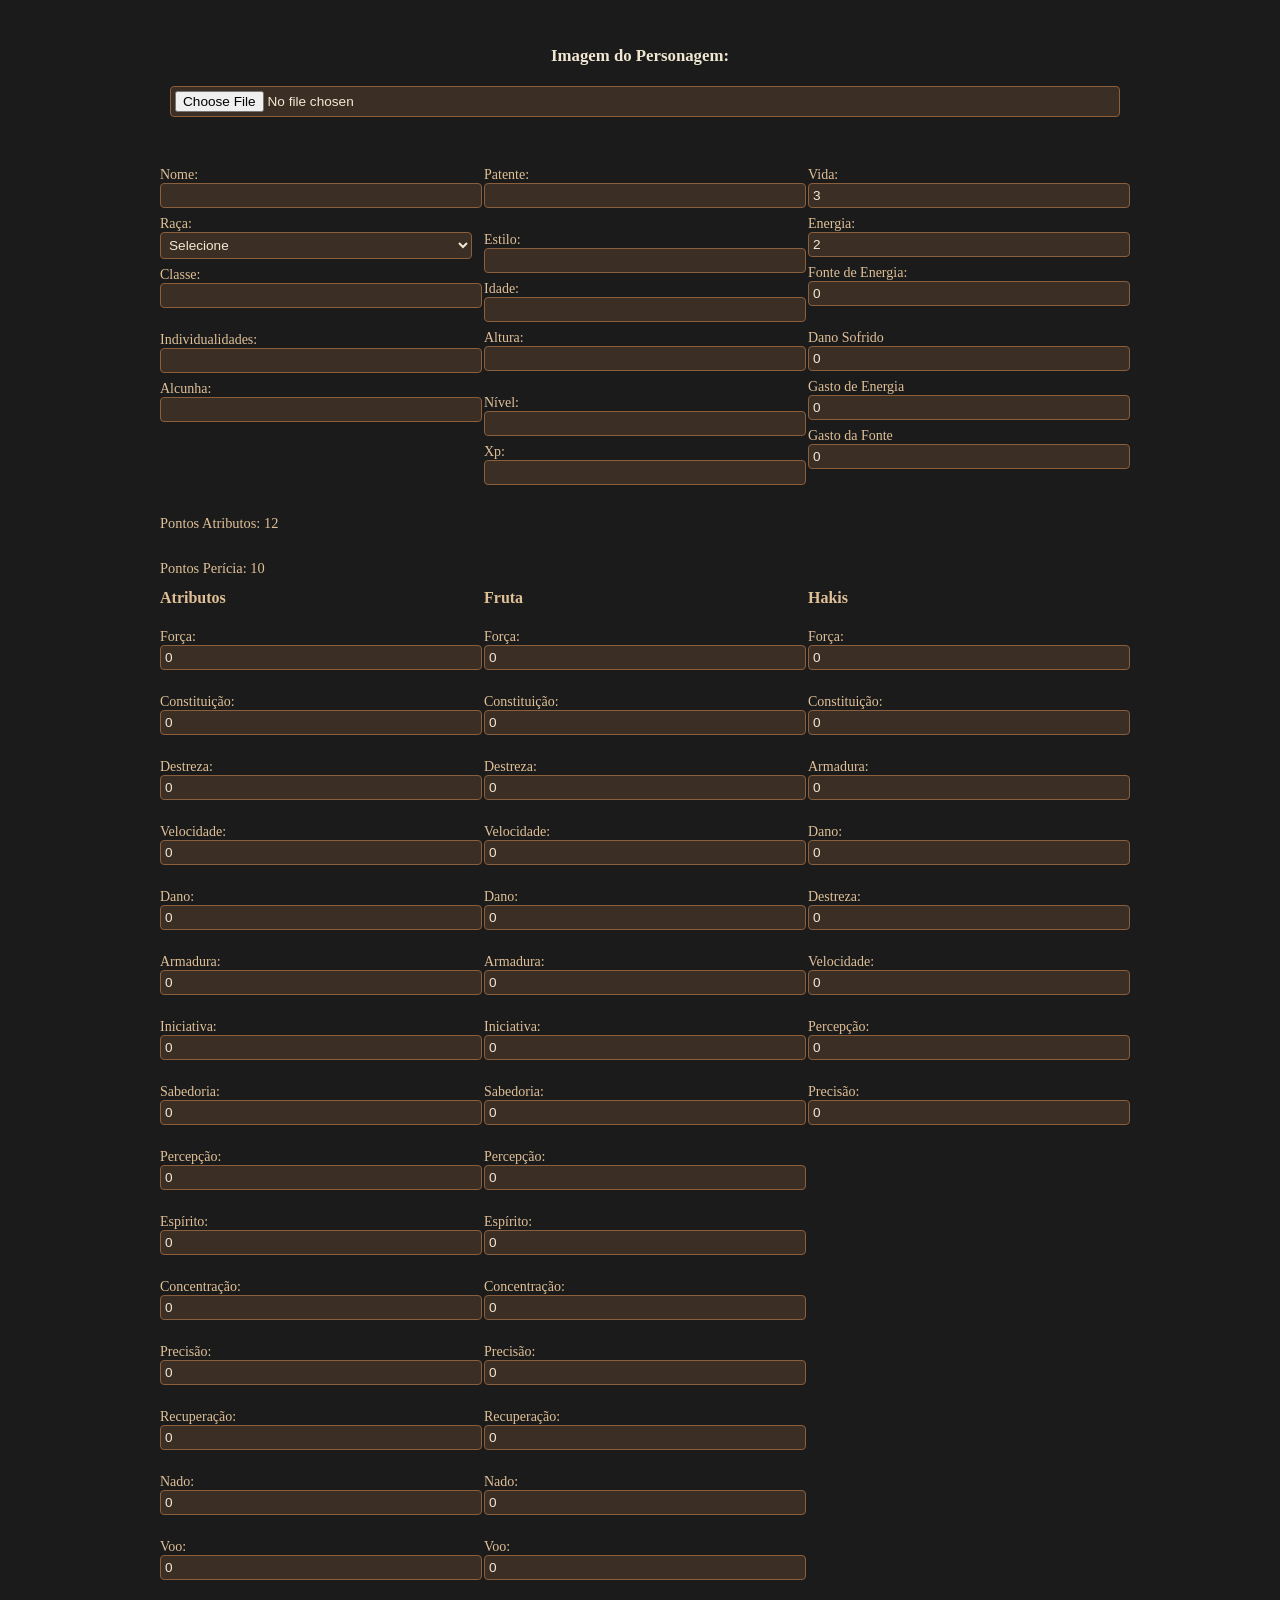
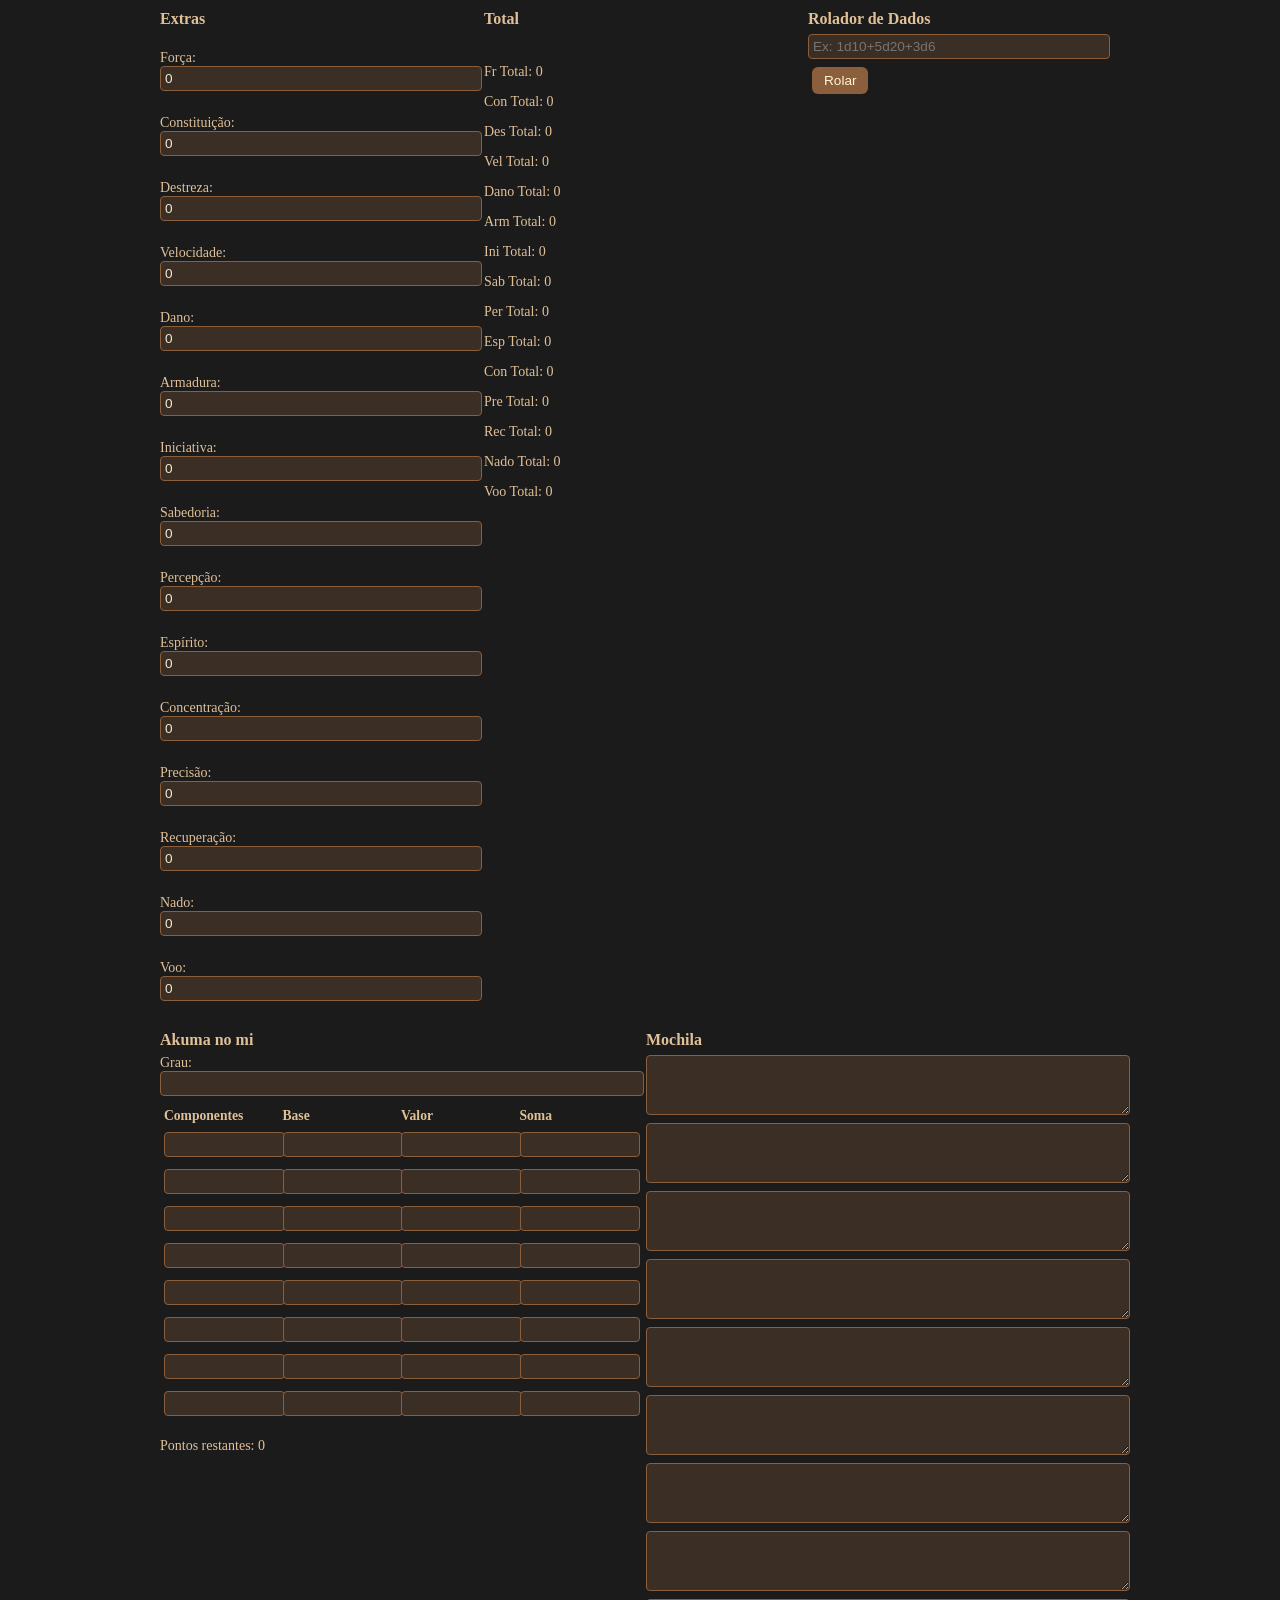
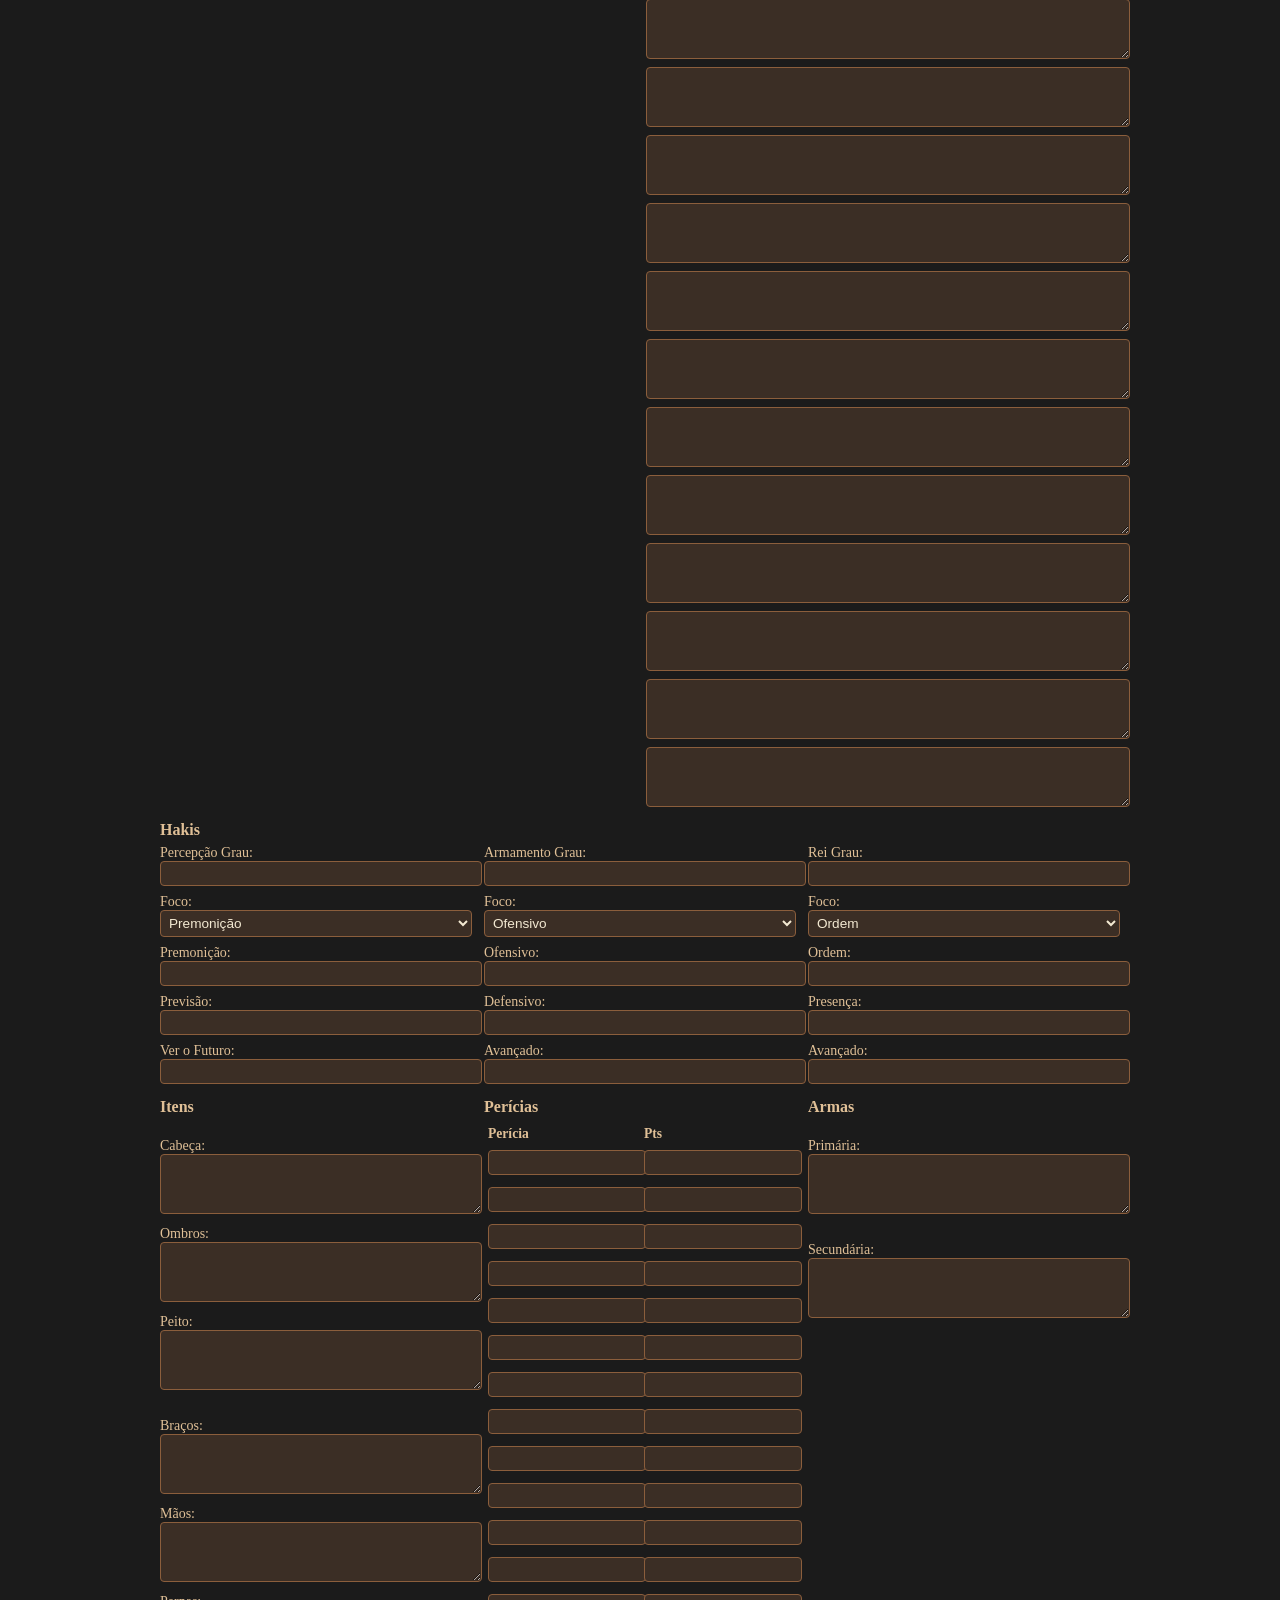
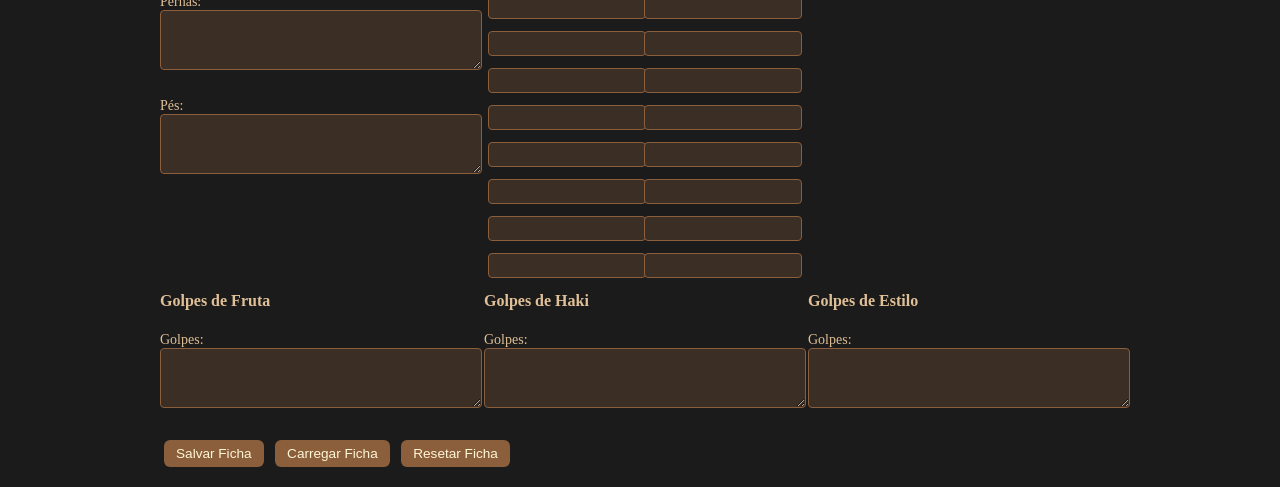
==== Ficha.html @ 26fb5de3 "Add files via upload" ====
<!DOCTYPE html>
<html lang="pt-BR">
<head>
    <meta charset="UTF-8">
    <meta name="viewport" content="width=device-width, initial-scale=1">
    <title>Ficha de Personagem</title>
</head>
<style>
    .imagem-personagem {
      text-align: center;
      margin: 20px auto;
      padding: 10px;
    }

    .label-imagem {
      font-size: 1.2em;
      font-weight: bold;
      color: #f0e6d2; /* tom envelhecido estilo pirata */
    }

    #preview-imagem {
      max-width: 300px;
      width: 100%;
      height: auto;
      border: 5px solid #8b5e3c; /* marrom madeira */
      border-radius: 15px;
      box-shadow: 0 0 15px rgba(0, 0, 0, 0.7);
      display: none;
      margin-top: 10px;
      background-color: #fdf5e6;
    }

    body {
      background-color: #1b1b1b;
      color: #e0c097;
      font-family: 'Georgia', serif;
      padding: 8px;
      font-size: 14px;
    }

    .container {
      max-width: 960px;
      margin: auto;
    }

    input, textarea, select {
      background-color: #3b2e25;
      color: #f3e9d2;
      border: 1px solid #8b5e3c;
      padding: 4px;
      border-radius: 4px;
      width: 100%;
      margin-bottom: 4px;
      font-size: 0.85rem;
      min-width: 80px; /* ⬅ Evita que fique estreito em telas pequenas */
    }

    textarea {
      resize: both;        /* ⬅ permite redimensionar livremente */
      min-height: 50px;
      min-width: 100px;
    }

    /* Garante que setas dos input[type=number] apareçam sempre */
    input[type=number]::-webkit-inner-spin-button,
    input[type=number]::-webkit-outer-spin-button {
      -webkit-appearance: auto;
      margin: 0;
    }

    button {
      background-color: #8b5e3c;
      color: #fff6d6;
      border: none;
      padding: 6px 12px;
      font-size: 0.85rem;
      margin: 4px;
      border-radius: 6px;
      cursor: pointer;
    }

    button:hover {
      background-color: #a86e44;
    }

    h3, h2 {
      margin: 6px 0;
      font-size: 1rem;
    }

    label {
      display: block;
      margin-bottom: 4px;
    }

    .flex-colunas {
      display: flex;
      flex-wrap: wrap;
      gap: 12px;
      justify-content: space-between;
    }

    .coluna {
      flex: 1 1 30%;
      box-sizing: border-box;
    }

    .pontos-distribuir {
      font-size: 0.9rem;
      margin: 6px 0;
    }

    table {
      width: 100%;
      border-collapse: collapse;
      font-size: 0.85rem;
    }

    table th, table td {
      padding: 4px;
      text-align: left;
    }

    .dice-roller input {
      width: calc(100% - 20px);
    }

    @media (max-width: 768px) {
      .coluna {
        flex: 1 1 100%;
      }

      body {
        font-size: 0.85rem;
      }
    }
</style>
<body>
    <div class="container">
        <div class="imagem-personagem">
          <label for="upload-imagem" class="label-imagem">Imagem do Personagem:</label><br>
          <input type="file" id="upload-imagem" accept="image/*"><br><br>
          <img id="preview-imagem" src="" alt="Prévia da imagem">
        </div>

        <div class="header flex-colunas">
            <div class="coluna">
                <label>Nome: <input type="text" id="nome"></label>
                <label>Raça:
                    <select id="raca" onchange="aplicarRaca()">
                        <option value="">Selecione</option>
                        <option value="Humano">Humano</option>
                        <option value="Kujas">Kujas</option>
                        <option value="Braços Longos">Braços Longos</option>
                        <option value="Pernas Longas">Pernas Longas</option>
                        <option value="Tritão Serra">Tritão Serra</option>
                        <option value="Tritão Polvo">Tritão Polvo</option>
                        <option value="Tritão Peixe-Espada">Tritão Peixe-Espada</option>
                        <option value="Tritão Peixe-Elétrico">Tritão Peixe-Elétrico</option>
                        <option value="Tritão Tubarão-Branco">Tritão Tubarão-Branco</option>
                        <option value="Tritão Tubarão-Baleia">Tritão Tubarão-Baleia</option>
                        <option value="Tritão Sereia">Tritão Sereia</option>
                        <option value="Sky">Sky</option>
                        <option value="Oni">Oni</option>
                        <option value="Tontattas">Tontattas</option>
                        <option value="Cyborg">Cyborg</option>
                        <option value="Meio Gigante">Meio Gigante</option>
                        <option value="Minks Ágies">Minks Ágies</option>
                        <option value="Minks Fortes">Minks Fortes</option>
                        <option value="Minks Balanceados">Minks Balanceados</option>
                        <option value="Três olhos">Três olhos</option>
                        <option value="Gigante">Gigante</option>
                        <option value="Lunariano">Lunariano</option>
                        <option value="Bucaneiros">Bucaneiros</option>
                        <option value="Oz">Oz</option>
                    </select>
                </label>
                <label>Classe: <input type="text" id="classe"></label><br>
                <label>Individualidades: <input type="text" id="individualidade"></label>
                <label>Alcunha: <input type="text" id="alcunha"></label>
            </div>
            <div class="coluna">
                <label>Patente: <input type="text" id="patente"></label><br>
                <label>Estilo: <input type="text" id="estilo"></label>
                <label>Idade: <input type="number" id="idade" min="0"></label>
                <label>Altura: <input type="number" id="altura" min="0"></label><br>
                <label>Nível: <input type="number" id="nivel" min="1" max="30" oninput="atualizarValores()"></label>
                <label>Xp: <input type="number" id="xp" min="0"></label><br>
            </div>
            <div class="coluna">
                <label>Vida: <input type="number" id="vida" readonly></label>
                <label>Energia: <input type="number" id="energia" readonly></label>
                <!--<label>2ª Barra: <input type="number" id="stamina" readonly></label><br>-->
                <label>Fonte de Energia: <input type="number" id="stamina2" readonly></label><br>
                <label>Dano Sofrido<input type="number" id="danoSofrido" min="0" value="0" oninput="atualizarVidaEnergia()"></label>
                <label>Gasto de Energia<input type="number" id="gasto1" value="0" oninput="modificarPontos(); atualizarVidaEnergia()"></label>
                <!--<label>Gasto da 2ª Barra<input type="number" id="gasto2" value="0" oninput="modificarPontos(); atualizarVidaEnergia()"></label>-->
                <label>Gasto da Fonte<input type="number" id="gasto3" value="0" oninput="modificarPontos(); atualizarVidaEnergia()"></label>
            </div>
        </div>

        <div class="pontos-distribuir" id="pontos">Pontos Atributos: 0</div><br>
        <div class="pontos-distribuir" id="pontos2">Pontos Perpicia: 0</div>

        <div class="stats flex-colunas">
            <div class="coluna">
                <div class="atributos">
                    <h3>Atributos</h3><br>
                    <label>Força: <input type="number" id="forca" min="0" value="0" data-base="0" oninput="registrarAlteracaoAtributo('forca'); atualizarTotais()"></label><br>
                    <label>Constituição: <input type="number" id="constituicao" min="0" value="0" data-base="0" oninput="registrarAlteracaoAtributo('constituicao'); atualizarTotais()"></label><br>
                    <label>Destreza: <input type="number" id="destreza" min="0" value="0" data-base="0" oninput="registrarAlteracaoAtributo('destreza'); atualizarTotais()"></label><br>
                    <label>Velocidade: <input type="number" id="velocidade" min="0" value="0" data-base="0" oninput="registrarAlteracaoAtributo('velocidade'); atualizarTotais()"></label><br>
                    <label>Dano: <input type="number" id="dano" min="0" value="0" data-base="0" oninput="registrarAlteracaoAtributo('dano'); atualizarTotais()"></label><br>
                    <label>Armadura: <input type="number" id="armadura" min="0" value="0" data-base="0" oninput="registrarAlteracaoAtributo('armadura'); atualizarTotais()"></label><br>
                    <label>Iniciativa: <input type="number" id="iniciativa" min="0" value="0" data-base="0" oninput="registrarAlteracaoAtributo('iniciativa'); atualizarTotais()"></label><br>
                    <label>Sabedoria: <input type="number" id="sabedoria" min="0" value="0" data-base="0" oninput="registrarAlteracaoAtributo('sabedoria'); atualizarTotais()"></label><br>
                    <label>Percepção: <input type="number" id="percepcao" min="0" value="0" data-base="0" oninput="registrarAlteracaoAtributo('percepcao'); atualizarTotais()"></label><br>
                    <label>Espírito: <input type="number" id="espirito" min="0" value="0" data-base="0" oninput="registrarAlteracaoAtributo('espirito'); atualizarTotais()"></label><br>
                    <label>Concentração: <input type="number" id="concentracao" min="0" value="0" data-base="0" oninput="registrarAlteracaoAtributo('concentracao'); atualizarTotais()"></label><br>
                    <label>Precisão: <input type="number" id="precisao" min="0" value="0" data-base="0" oninput="registrarAlteracaoAtributo('precisao'); atualizarTotais()"></label><br>
                    <label>Recuperação: <input type="number" id="recuperacao" min="0" value="0" data-base="0" oninput="registrarAlteracaoAtributo('recuperacao'); atualizarTotais()"></label><br>
                    <label>Nado: <input type="number" id="nado" min="0" value="0" data-base="0" oninput="registrarAlteracaoAtributo('nado'); atualizarTotais()"></label><br>
                    <label>Voo: <input type="number" id="voo" min="0" value="0" data-base="0" oninput="registrarAlteracaoAtributo('voo'); atualizarTotais()"></label><br>
                </div>
            </div>
            <div class="coluna">
                <div class="Fruta">
                    <h3>Fruta</h3><br>
                    <label>Força: <input type="number" id="poder1" value="0" oninput="modificarPontos(); atualizarTotais()"></label><br>
                    <label>Constituição: <input type="number" id="poder2" value="0" oninput="modificarPontos(); atualizarTotais()"></label><br>
                    <label>Destreza: <input type="number" id="poder3" value="0" oninput="modificarPontos(); atualizarTotais()"></label><br>
                    <label>Velocidade: <input type="number" id="poder4" value="0" oninput="modificarPontos(); atualizarTotais()"></label><br>
                    <label>Dano: <input type="number" id="poder5" value="0" oninput="modificarPontos(); atualizarTotais()"></label><br>
                    <label>Armadura: <input type="number" id="poder6" value="0" oninput="modificarPontos(); atualizarTotais()"></label><br>
                    <label>Iniciativa: <input type="number" id="poder7" value="0" oninput="modificarPontos(); atualizarTotais()"></label><br>
                    <label>Sabedoria: <input type="number" id="poder8" value="0" oninput="modificarPontos(); atualizarTotais()"></label><br>
                    <label>Percepção: <input type="number" id="poder9" value="0" oninput="modificarPontos(); atualizarTotais()"></label><br>
                    <label>Espírito: <input type="number" id="poder10" value="0" oninput="modificarPontos(); atualizarTotais()"></label><br>
                    <label>Concentração: <input type="number" id="poder11" value="0" oninput="modificarPontos(); atualizarTotais()"></label><br>
                    <label>Precisão: <input type="number" id="poder12" value="0" oninput="modificarPontos(); atualizarTotais()"></label><br>
                    <label>Recuperação: <input type="number" id="poder13" value="0" oninput="modificarPontos(); atualizarTotais()"></label><br>
                    <label>Nado: <input type="number" id="poder14" value="0" oninput="modificarPontos(); atualizarTotais()"></label><br>
                    <label>Voo: <input type="number" id="poder15" value="0" oninput="modificarPontos(); atualizarTotais()"></label><br>
                </div>
            </div>
            <div class="coluna">           
                <div class="Embutir">
                    <h3>Hakis</h3><br>
                    <label>Força: <input type="number" id="haki1" value="0" oninput="modificarPontos(); atualizarTotais()"></label><br>
                    <label>Constituição: <input type="number" id="haki2" value="0" oninput="modificarPontos(); atualizarTotais()"></label><br>
                    <label>Armadura: <input type="number" id="haki3" value="0" oninput="modificarPontos(); atualizarTotais()"></label><br>
                    <label>Dano: <input type="number" id="haki4" value="0" oninput="modificarPontos(); atualizarTotais()"></label><br>
                    <label>Destreza: <input type="number" id="haki5" value="0" oninput="modificarPontos(); atualizarTotais()"></label><br>
                    <label>Velocidade: <input type="number" id="haki6" value="0" oninput="modificarPontos(); atualizarTotais()"></label><br>
                    <label>Percepção: <input type="number" id="haki7" value="0" oninput="modificarPontos(); atualizarTotais()"></label><br>
                    <label>Precisão: <input type="number" id="haki8" value="0" oninput="modificarPontos(); atualizarTotais()"></label><br>
                </div>
            </div>
        </div>
        <div class="flex-colunas">
            <div class="coluna">
                <div class="Extra">
                    <h3>Extras</h3><br>
                    <label>Força: <input type="number" id="extr1" value="0" oninput="modificarPontos(); atualizarTotais()"></label><br>
                    <label>Constituição: <input type="number" id="extra2" value="0" oninput="modificarPontos(); atualizarTotais()"></label><br>
                    <label>Destreza: <input type="number" id="extra3" value="0" oninput="modificarPontos(); atualizarTotais()"></label><br>
                    <label>Velocidade: <input type="number" id="extra4" value="0" oninput="modificarPontos(); atualizarTotais()"></label><br>
                    <label>Dano: <input type="number" id="extra5" value="0" oninput="modificarPontos(); atualizarTotais()"></label><br>
                    <label>Armadura: <input type="number" id="extra6" value="0" oninput="modificarPontos(); atualizarTotais()"></label><br>
                    <label>Iniciativa: <input type="number" id="extra7" value="0" oninput="modificarPontos(); atualizarTotais()"></label><br>
                    <label>Sabedoria: <input type="number" id="extra8" value="0" oninput="modificarPontos(); atualizarTotais()"></label><br>
                    <label>Percepção: <input type="number" id="extra9" value="0" oninput="modificarPontos(); atualizarTotais()"></label><br>
                    <label>Espírito: <input type="number" id="extra10" value="0" oninput="modificarPontos(); atualizarTotais()"></label><br>
                    <label>Concentração: <input type="number" id="extra11" value="0" oninput="modificarPontos(); atualizarTotais()"></label><br>
                    <label>Precisão: <input type="number" id="extra12" value="0" oninput="modificarPontos(); atualizarTotais()"></label><br>
                    <label>Recuperação: <input type="number" id="extra13" value="0" oninput="modificarPontos(); atualizarTotais()"></label><br>
                    <label>Nado: <input type="number" id="extra14" value="0" oninput="modificarPontos(); atualizarTotais()"></label><br>
                    <label>Voo: <input type="number" id="extra15" value="0" oninput="modificarPontos(); atualizarTotais()"></label><br>
                </div>
            </div>
            <div class="coluna">
                <div class="totais">
                    <h3>Total</h3><br>
                    <p>Fr Total: <span id="soma1">0</span oninput="modificarPontos()"></p>
                    <p>Con Total: <span id="soma2">0</span oninput="modificarPontos()"></p>
                    <p>Des Total: <span id="soma3">0</span oninput="modificarPontos()"></p>
                    <p>Vel Total: <span id="soma4">0</span oninput="modificarPontos()"></p>
                    <p>Dano Total: <span id="soma5">0</span oninput="modificarPontos()"></p>
                    <p>Arm Total: <span id="soma6">0</span oninput="modificarPontos()"></p>
                    <p>Ini Total: <span id="soma7">0</span oninput="modificarPontos()"></p>
                    <p>Sab Total: <span id="soma8">0</span oninput="modificarPontos()"></p>
                    <p>Per Total: <span id="soma9">0</span oninput="modificarPontos()"></p>
                    <p>Esp Total: <span id="soma10">0</span oninput="modificarPontos()"></p>
                    <p>Con Total: <span id="soma11">0</span oninput="modificarPontos()"></p>
                    <p>Pre Total: <span id="soma12">0</span oninput="modificarPontos()"></p>
                    <p>Rec Total: <span id="soma13">0</span oninput="modificarPontos()"></p>
                    <p>Nado Total: <span id="soma14">0</span oninput="modificarPontos()"></p>
                    <p>Voo Total: <span id="soma15">0</span oninput="modificarPontos()"></p>
                </div>
            </div>
            <div class="coluna">
                <div class="dice-roller">
                    <h2>Rolador de Dados</h2>
                    <input type="text" id="diceInput" placeholder="Ex: 1d10+5d20+3d6">
                    <button type="button" onclick="rollDice()">Rolar</button>
                    <div id="result" class="result" style="display: block;"></div>
                </div>
            </div>
        </div>

        <div class="sobra flex-colunas">
            <div class="coluna">
              <div class="akuma-no-mi">
                  <h3>Akuma no mi</h3>
                  <label>Grau: <input type="number" id="grauAkuma" min="1" max="30" oninput="atualizarPontosAkuma()"></label>
                  <table id="tabelaAkuma">
                      <tr>
                          <th>Componentes</th>
                          <th>Base</th>
                          <th>Valor</th>
                          <th>Soma</th>
                      </tr>
                      <!-- Linhas geradas dinamicamente -->
                  </table>
                  <p id="pontosRestantesAkuma">Pontos restantes: 0</p>
              </div>
            </div>
            <div class="coluna">
                <div class="mochila-section">
                    <h3>Mochila</h3>
                    <table>
                        <script>
                            for (let i = 0; i < 20; i++) {
                                document.write(`
                                    <tr>
                                        <textarea oninput="autoResize(this)"></textarea>
                                    </tr>
                                `);
                            }
                        </script>
                    </table>
                </div> 
            </div> 
        </div>

        <div class="Haki">
          <h3>Hakis</h3>
          <div class="flex-colunas">
            <!-- PERCEPÇÃO -->
            <div class="coluna">
              <label>Percepção Grau: <input type="number" id="grauPercepcao" min="0" max="30" oninput="distribuirHaki()"></label>
              <label>Foco: 
                <select id="focoPercepcao" onchange="distribuirHaki()">
                  <option value="premonicao">Premonição</option>
                  <option value="previsao">Previsão</option>
                </select>
              </label>
              <label>Premonição: <input type="number" id="premonicao" readonly></label>
              <label>Previsão: <input type="number" id="previsao" readonly></label>
              <label>Ver o Futuro: <input type="number" id="verFuturo"></label>
            </div>
        
            <!-- ARMAMENTO -->
            <div class="coluna">
              <label>Armamento Grau: <input type="number" id="grauArmamento" min="0" max="30" oninput="distribuirHaki()"></label>
              <label>Foco: 
                <select id="focoArmamento" onchange="distribuirHaki()">
                  <option value="ofensivo">Ofensivo</option>
                  <option value="defensivo">Defensivo</option>
                </select>
              </label>
              <label>Ofensivo: <input type="number" id="ofensivo" readonly></label>
              <label>Defensivo: <input type="number" id="defensivo" readonly></label>
              <label>Avançado: <input type="number" id="avancadoArmamento"></label>
            </div>
        
            <!-- REI -->
            <div class="coluna">
              <label>Rei Grau: <input type="number" id="grauRei" min="0" max="30" oninput="distribuirHaki()"></label>
              <label>Foco: 
                <select id="focoRei" onchange="distribuirHaki()">
                  <option value="ordem">Ordem</option>
                  <option value="presenca">Presença</option>
                </select>
              </label>
              <label>Ordem: <input type="number" id="ordem" readonly></label>
              <label>Presença: <input type="number" id="presenca" readonly></label>
              <label>Avançado: <input type="number" id="avancadoRei"></label>
            </div>
          </div>
        </div>
        
        <div class="combate flex-colunas">
            <div class="coluna">
                <div class="Itens">
                    <h3>Itens</h3><br>
                    <label>Cabeça: <textarea id="item1"></textarea></label>
                    <label>Ombros: <textarea id="item2"></textarea></label>
                    <label>Peito: <textarea id="item3"></textarea></label><br>
                    <label>Braços: <textarea id="item4"></textarea></label>
                    <label>Mãos: <textarea id="item5"></textarea></label>
                    <label>Pernas: <textarea id="item6"></textarea></label><br>
                    <label>Pés: <textarea id="item7"></textarea></label>
                </div>
            </div>
            <div class="coluna">                
                <div class="pericia-section">
                    <h3>Perícias</h3>
                    <table>
                        <thead>
                            <tr>
                                <th>Perícia</th>
                                <th id="pts">Pts</th>
                            </tr>
                        </thead>
                        <tbody id="pericias-body"></tbody>
                    </table>
                </div> 
            </div>
            <div class="coluna">
                <div class="armas">
                    <h3>Armas</h3> <br>
                    <label>Primária: <textarea id="primaria"></textarea></label><br>
                    <label>Secundária: <textarea id="secundaria"></textarea></label>
                </div>
            </div>
        </div>        

        <div class="status flex-colunas">
            <div class="coluna">
                <div class="Golpes de Fruta">
                    <h3>Golpes de Fruta</h3><br>
                    <label>Golpes: <textarea id="golpes1"></textarea></label><br>
                </div>
            </div>
            <div class="coluna">
                <div class="Golpes de Haki">
                    <h3>Golpes de Haki</h3><br>
                    <label>Golpes: <textarea id="golpes2"></textarea></label><br>
                </div>
            </div>
            <div class="coluna">
                <div class="Golpes de Estilo">
                    <h3>Golpes de Estilo</h3><br>
                    <label>Golpes: <textarea id="golpes3"></textarea></label><br>
                </div>
            </div>
        </div>    

        <div class="botao-container">
          <button onclick="salvarFicha()">Salvar Ficha</button>
          <button onclick="carregarFicha()">Carregar Ficha</button>
          <button onclick="resetarFicha()">Resetar Ficha</button>
        </div>
    </div>

<script>
    document.getElementById('upload-imagem').addEventListener('change', function(event) {
      const file = event.target.files[0];
      if (!file) return;    
      const reader = new FileReader();
      reader.onload = function(e) {
        const preview = document.getElementById('preview-imagem');
        preview.src = e.target.result;
        preview.style.display = 'block';
      };
      reader.readAsDataURL(file);
    });

    let bonusRaca = {
        forca: 0,
        constituicao: 0,
        espirito: 0,
        sabedoria: 0,
        iniciativa: 0,
        armadura: 0,
        destreza: 0,
        velocidade: 0,
        dano: 0,
        percepcao: 0,
        concentracao: 0,
        precisao: 0,
        recuperacao: 0,
        nado: 0,
        voo: 0,
        vida: 0,
        energia: 0,
        stamina: 0
    };

    function aplicarRaca() {
        const raca = document.getElementById('raca').value;
        for (let key in bonusRaca) bonusRaca[key] = 0;

        if (raca === 'Humano') {
            bonusRaca.vida = 17; bonusRaca.energia = 12; bonusRaca.stamina = 12;
            bonusRaca.forca = 2; bonusRaca.constituicao = 2; bonusRaca.espirito = 2; bonusRaca.sabedoria = 2;
        }
        if (raca === 'Kujas') {
            bonusRaca.vida = 20; bonusRaca.energia = 15; bonusRaca.stamina = 15;
            bonusRaca.forca = 2; bonusRaca.constituicao = 2; bonusRaca.espirito = 3; bonusRaca.sabedoria = 1;
        }
        if (raca === 'Braços Longos') {
            bonusRaca.vida = 17; bonusRaca.energia = 15; bonusRaca.stamina = 15;
            bonusRaca.destreza = 5; bonusRaca.forca = 2; bonusRaca.iniciativa = 2;
        }
        if (raca === 'Pernas Longas') {
            bonusRaca.vida = 17; bonusRaca.energia = 15; bonusRaca.stamina = 15;
            bonusRaca.destreza = 2; bonusRaca.velocidade = 5; bonusRaca.iniciativa = 2;
        }
        if (raca === 'Tritão Serra') {
            bonusRaca.vida = 21; bonusRaca.energia = 18; bonusRaca.stamina = 18;
            bonusRaca.forca = 3; bonusRaca.constituicao = 3; bonusRaca.destreza = 2; bonusRaca.nado = 10; bonusRaca.dano = 10;
        }
        if (raca === 'Tritão Polvo') {
            bonusRaca.vida = 21; bonusRaca.energia = 18; bonusRaca.stamina = 18;
            bonusRaca.forca = 3; bonusRaca.constituicao = 2; bonusRaca.destreza = 3; bonusRaca.nado = 7;
        }
        if (raca === 'Tritão Peixe-Espada') {
            bonusRaca.vida = 21; bonusRaca.energia = 18; bonusRaca.stamina = 18;
            bonusRaca.forca = 4; bonusRaca.constituicao = 4; bonusRaca.destreza = 1; bonusRaca.nado = 10; bonusRaca.dano = 10;
        }
        if (raca === 'Tritão Peixe-Elétrico') {
            bonusRaca.vida = 21; bonusRaca.energia = 18; bonusRaca.stamina = 18;
            bonusRaca.forca = 3; bonusRaca.constituicao = 2; bonusRaca.destreza = 3; bonusRaca.nado = 7; bonusRaca.dano = 10;
        }
        if (raca === 'Tritão Tubarão-Branco') {
            bonusRaca.vida = 21; bonusRaca.energia = 18; bonusRaca.stamina = 18;
            bonusRaca.forca = 4; bonusRaca.constituicao = 4; bonusRaca.destreza = 2; bonusRaca.nado = 10; bonusRaca.dano = 12;
        }
        if (raca === 'Tritão Tubarão-Baleia') {
            bonusRaca.vida = 21; bonusRaca.energia = 18; bonusRaca.stamina = 18;
            bonusRaca.forca = 4; bonusRaca.constituicao = 4; bonusRaca.destreza = 1; bonusRaca.nado = 10; bonusRaca.dano = 9;
        }
        if (raca === 'Tritão Sereia') {
            bonusRaca.vida = 21; bonusRaca.energia = 18; bonusRaca.stamina = 18;
            bonusRaca.forca = 1; bonusRaca.constituicao = 1; bonusRaca.destreza = 3; bonusRaca.nado = 13;
        }
        if (raca === 'Sky') {
            bonusRaca.vida = 15; bonusRaca.energia = 17; bonusRaca.stamina = 17;
            bonusRaca.forca = 2; bonusRaca.constituicao = 2; bonusRaca.espirito = 3; bonusRaca.sabedoria = 1;
        }
        if (raca === 'Oni') {
            bonusRaca.vida = 21; bonusRaca.energia = 15; bonusRaca.stamina = 15;
            bonusRaca.forca = 4; bonusRaca.constituicao = 4; bonusRaca.armadura = 2; bonusRaca.iniciativa = 4;
        }
        if (raca === 'Tontattas') {
            bonusRaca.vida = 15; bonusRaca.energia = 16; bonusRaca.stamina = 16;
            bonusRaca.forca = 4; bonusRaca.constituicao = 1; bonusRaca.velocidade = 3; bonusRaca.iniciativa = 1;
        }
        if (raca === 'Cyborg') {
            bonusRaca.vida = 14; bonusRaca.energia = 20; bonusRaca.stamina = 20;
            bonusRaca.forca = 3; bonusRaca.constituicao = 3; bonusRaca.armadura = 4;
            // Define a Fonte de Energia como metade da Energia
            document.getElementById('stamina2').value = bonusRaca.energia / 2;
        }
        if (raca === 'Meio Gigante') {
            bonusRaca.vida = 20; bonusRaca.energia = 19; bonusRaca.stamina = 19;
            bonusRaca.forca = 5; bonusRaca.constituicao = 5; bonusRaca.armadura = 5;
        }
        if (raca === 'Minks Ágies') {
            bonusRaca.vida = 19; bonusRaca.energia = 16; bonusRaca.stamina = 16;
            bonusRaca.forca = 2; bonusRaca.constituicao = 1; bonusRaca.destreza = 4; bonusRaca.iniciativa = 2;
        }
        if (raca === 'Minks Fortes') {
            bonusRaca.vida = 19; bonusRaca.energia = 16; bonusRaca.stamina = 16;
            bonusRaca.forca = 5; bonusRaca.constituicao = 5; bonusRaca.iniciativa = 3;
        }
        if (raca === 'Minks Balanceados') {
            bonusRaca.vida = 19; bonusRaca.energia = 16; bonusRaca.stamina = 16;
            bonusRaca.forca = 3; bonusRaca.constituicao = 3; bonusRaca.velocidade = 3; bonusRaca.iniciativa = 2;
        }
        if (raca === 'Três olhos') {
            bonusRaca.vida = 20; bonusRaca.energia = 19; bonusRaca.stamina = 19;
            bonusRaca.forca = 15;
        }
        if (raca === 'Gigante') {
            bonusRaca.vida = 25; bonusRaca.energia = 30; bonusRaca.stamina = 30;
            bonusRaca.forca = 15; bonusRaca.constituicao = 13; bonusRaca.iniciativa = 8;
        }
        if (raca === 'Lunariano') {
            bonusRaca.vida = 20; bonusRaca.energia = 20; bonusRaca.stamina = 20;
            bonusRaca.forca = 8; bonusRaca.constituicao = 8; bonusRaca.voo = 10; bonusRaca.armadura = 10; bonusRaca.dano = 10;
        }
        if (raca === 'Bucaneiros') {
            bonusRaca.vida = 18; bonusRaca.energia = 17; bonusRaca.stamina = 17;
            bonusRaca.forca = 8; bonusRaca.constituicao = 11; bonusRaca.iniciativa = 9; bonusRaca.espirito = 10;
        }
        if (raca === 'Oz') {
            bonusRaca.vida = 70; bonusRaca.energia = 50; bonusRaca.stamina = 50;
            bonusRaca.forca =25; bonusRaca.constituicao = 25; bonusRaca.iniciativa = 25; bonusRaca.armadura = 25;
        }

        atualizarAtributosVisuais();
        atualizarValores();
        modificarPontos();
    }

    function atualizarAtributosVisuais() {
        const campos = [
            "forca", "constituicao", "espirito", "sabedoria", "iniciativa", "armadura",
            "destreza", "velocidade", "dano", "percepcao", "concentracao", "precisao", "recuperacao", "nado", "voo"
        ];
        campos.forEach(campo => {
            const input = document.getElementById(campo);
            const base = parseInt(input.getAttribute("data-base")) || 0;
            const bonus = bonusRaca[campo] || 0;
            input.value = base + bonus;
        });
    }

    function atualizarValores() {
        const nivel = parseInt(document.getElementById("nivel").value) || 1;
        let totalAtributos = 0, vida = 0, energia = 0, pontosPericia = 0;

        for (let i = 1; i <= nivel; i++) {
            if (i <= 5) { totalAtributos += 2; vida += 3; energia += 2; }
            else if (i <= 10) { totalAtributos += 3; vida += 7; energia += 3; }
            else if (i <= 15) { totalAtributos += 4; vida += 10; energia += 5; }
            else if (i <= 20) { totalAtributos += 5; vida += 16; energia += 8; }
            else if (i <= 25) { totalAtributos += 6; vida += 20; energia += 12; }
            else if (i <= 30) { totalAtributos += 10; vida += 24; energia += 20; }

            if ([2,3,6,7].includes(i)) pontosPericia += 1;
            if ([11,12,13].includes(i)) pontosPericia += 2;
            if ([16,17,20].includes(i)) pontosPericia += 3;
            if (i === 21) pontosPericia += 5;
            if (i === 23) pontosPericia += 6;
            if (i === 26) pontosPericia += 10;
            if (i === 28) pontosPericia += 15;
        }

        vida += bonusRaca.vida;
        energia += bonusRaca.energia;

        const dano = parseInt(document.getElementById("danoSofrido").value) || 0;
        const gasto1 = parseInt(document.getElementById("gasto1").value) || 0;
        //const gasto2 = parseInt(document.getElementById("gasto2").value) || 0;

        document.getElementById("vida").value = vida - dano;
        document.getElementById("energia").value = energia - gasto1;
        //document.getElementById("stamina").value = energia * 3 - gasto2;

        const totalAtributosFinais = 10 + totalAtributos;
        const totalPericiaFinais = 10 + pontosPericia;

        document.getElementById("pontos").setAttribute("data-total", totalAtributosFinais);
        document.getElementById("pontos2").setAttribute("data-total", totalPericiaFinais);

        atualizarVidaEnergia();
        modificarPontos();
    }

    function modificarPontos() {
        let pontosAtributosGastos = 0;
        let pontosPericiaGastos = 0;

        const atributos = document.querySelectorAll('.atributos input[type="number"]');
        atributos.forEach(input => {
            const base = parseInt(input.getAttribute("data-base")) || 0;
            pontosAtributosGastos += base;
        });

        const pericias = document.querySelectorAll('.pericia-section table input[type="number"]');
        pericias.forEach(input => {
            const atual = parseInt(input.value) || 0;
            pontosPericiaGastos += atual;
        });

        const totalAttr = parseInt(document.getElementById("pontos").getAttribute("data-total")) || 10;
        const totalPericia = parseInt(document.getElementById("pontos2").getAttribute("data-total")) || 10;

        document.getElementById("pontos").textContent = "Pontos Atributos: " + (totalAttr - pontosAtributosGastos);
        document.getElementById("pontos2").textContent = "Pontos Perícia: " + (totalPericia - pontosPericiaGastos);
    }

    function registrarAlteracaoAtributo(campoId) {
        const input = document.getElementById(campoId);
        const novoBase = parseInt(input.value) - (bonusRaca[campoId] || 0);
        input.setAttribute("data-base", novoBase >= 0 ? novoBase : 0);
        atualizarAtributosVisuais();
        modificarPontos();
    }

    window.onload = () => {
        const atributos = document.querySelectorAll('.atributos input[type="number"]');
        atributos.forEach(input => {
            if (!input.hasAttribute('data-base')) {
                input.setAttribute('data-base', input.value || "0");
            }
        });
        atualizarAtributosVisuais();
        atualizarValores();
        modificarPontos();
    };

    function atualizarVidaEnergia() {
        const nivel = parseInt(document.getElementById("nivel").value) || 1;

        // Recalcular vida/energia totais com base no nível
        let vida = 0, energia = 0;
        for (let i = 1; i <= nivel; i++) {
            if (i <= 5) { vida += 3; energia += 2; }
            else if (i <= 10) { vida += 7; energia += 3; }
            else if (i <= 15) { vida += 10; energia += 5; }
            else if (i <= 20) { vida += 16; energia += 8; }
            else if (i <= 25) { vida += 20; energia += 12; }
            else if (i <= 30) { vida += 24; energia += 20; }
        }

        // Somar bônus de raça
        vida += bonusRaca.vida || 0;
        energia += bonusRaca.energia || 0;

        // Obter os gastos
        const dano = parseInt(document.getElementById("danoSofrido").value) || 0;
        const gasto1 = parseInt(document.getElementById("gasto1").value) || 0;
        //const gasto2 = parseInt(document.getElementById("gasto2").value) || 0;
        const gasto3 = parseInt(document.getElementById("gasto3").value) || 0;

        // Atualizar os valores finais
        document.getElementById("vida").value = Math.max(0, vida - dano);
        document.getElementById("energia").value = Math.max(0, energia - gasto1);
        //document.getElementById("stamina").value = Math.max(0, (energia * 3) - gasto2);

        // Fonte de energia: metade da energia restante após o gasto (apenas para Cyborg)
        const raca = document.getElementById("raca").value;
        let fonteEnergia = 0;

        if (raca === 'Cyborg') {
            const energiaAtual = Math.max(0, energia - gasto1);
            fonteEnergia = Math.floor(energiaAtual / 2);
        }

        document.getElementById("stamina2").value = Math.max(0, fonteEnergia - gasto3);
    }

    function atualizarTotais() {
        const mapa = [
            { nome: 'Força', base: 'forca', haki: 'haki1', fruta: 'poder1', extra: 'extr1', total: 'soma1' },
            { nome: 'Constituição', base: 'constituicao', haki: 'haki2', fruta: 'poder2', extra: 'extra2', total: 'soma2' },
            { nome: 'Destreza', base: 'destreza', haki: 'haki5', fruta: 'poder3', extra: 'extra3', total: 'soma3' },
            { nome: 'Velocidade', base: 'velocidade', haki: 'haki6', fruta: 'poder4', extra: 'extra4', total: 'soma4' },
            { nome: 'Dano', base: 'dano', haki: 'ehaki4', fruta: 'poder5', extra: 'extra5', total: 'soma5' },
            { nome: 'Armadura', base: 'armadura', haki: 'haki3', fruta: 'poder6', extra: 'extra6', total: 'soma6' },
            { nome: 'Iniciativa', base: 'iniciativa', haki: null, fruta: 'poder7', extra: 'extra7', total: 'soma7' },
            { nome: 'Sabedoria', base: 'sabedoria', haki: null, fruta: 'poder8', extra: 'extra8', total: 'soma8' },
            { nome: 'Percepção', base: 'percepcao', haki: 'haki7', fruta: 'poder9', extra: 'extra9', total: 'soma9' },
            { nome: 'Espírito', base: 'espirito', haki: null, fruta: 'poder10', extra: 'extra10', total: 'soma10' },
            { nome: 'Concentração', base: 'concentracao', haki: null, fruta: 'poder11', extra: 'extra11', total: 'soma11' },
            { nome: 'Precisão', base: 'precisao', haki: 'haki8', fruta: 'poder12', extra: 'extra12', total: 'soma12' },
            { nome: 'Recuperação', base: 'recuperacao', haki: null, fruta: 'poder13', extra: 'extra13', total: 'soma13' },
            { nome: 'Nado', base: 'nado', haki: null, fruta: 'poder14', extra: 'extra14', total: 'soma14' },
            { nome: 'Voo', base: 'voo', haki: null, fruta: 'poder15', extra: 'extra15', total: 'soma15' },
        ];

        mapa.forEach(campo => {
            const base = parseInt(document.getElementById(campo.base)?.value) || 0;
            const haki = campo.haki ? parseInt(document.getElementById(campo.haki)?.value) || 0 : 0;
            const fruta = parseInt(document.getElementById(campo.fruta)?.value) || 0;
            const extra = parseInt(document.getElementById(campo.extra)?.value) || 0;

            const total = base + haki + fruta + extra;

            const span = document.getElementById(campo.total);
            if (span) span.textContent = total;
        });
    }

    function distribuirHaki() {
      const distribuir = (grau, foco, id1, id2) => {
        grau = Math.min(parseInt(grau) || 0, 30);
        let pontosFoco = 0;
        let pontosOutro = 0;
    
        for (let i = 1; i <= grau; i++) {
          if (i <= 5) {
            pontosFoco += 3;
            pontosOutro += 1;
          } else if (i <= 10) {
            pontosFoco += 4;
            pontosOutro += 2;
          } else if (i <= 15) {
            pontosFoco += 5;
            pontosOutro += 3;
          } else if (i <= 20) {
            pontosFoco += 7;
            pontosOutro += 4;
          } else if (i <= 25) {
            pontosFoco += 9;
            pontosOutro += 4;
          } else if (i <= 30) {
            pontosFoco += 12;
            pontosOutro += 6;
          }
        }
    
        document.getElementById(foco).value = pontosFoco;
        const outro = foco === id1 ? id2 : id1;
        document.getElementById(outro).value = pontosOutro;
      };
  
      // PERCEPÇÃO
      distribuir(
        document.getElementById("grauPercepcao").value,
        document.getElementById("focoPercepcao").value,
        "premonicao",
        "previsao"
      );
  
      // ARMAMENTO
      distribuir(
        document.getElementById("grauArmamento").value,
        document.getElementById("focoArmamento").value,
        "ofensivo",
        "defensivo"
      );
  
      // REI
      distribuir(
        document.getElementById("grauRei").value,
        document.getElementById("focoRei").value,
        "ordem",
        "presenca"
      );
  
      // VER O FUTURO (Percepção)
      const grauPercepcao = parseInt(document.getElementById("grauPercepcao").value) || 0;
      if (grauPercepcao >= 26) {
        const premonicao = parseInt(document.getElementById("premonicao").value) || 0;
        const previsao = parseInt(document.getElementById("previsao").value) || 0;
        document.getElementById("verFuturo").value = premonicao + previsao;
        document.getElementById("verFuturo").readOnly = true;
      } else {
        document.getElementById("verFuturo").value = "";
        document.getElementById("verFuturo").readOnly = false;
      }
  
      // AVANÇADO ARMAMENTO
      const grauArmamento = parseInt(document.getElementById("grauArmamento").value) || 0;
      if (grauArmamento >= 26) {
        const ofensivo = parseInt(document.getElementById("ofensivo").value) || 0;
        const defensivo = parseInt(document.getElementById("defensivo").value) || 0;
        document.getElementById("avancadoArmamento").value = ofensivo + defensivo;
        document.getElementById("avancadoArmamento").readOnly = true;
      } else {
        document.getElementById("avancadoArmamento").value = "";
        document.getElementById("avancadoArmamento").readOnly = false;
      }
  
      // AVANÇADO REI
      const grauRei = parseInt(document.getElementById("grauRei").value) || 0;
      if (grauRei >= 26) {
        const ordem = parseInt(document.getElementById("ordem").value) || 0;
        const presenca = parseInt(document.getElementById("presenca").value) || 0;
        document.getElementById("avancadoRei").value = ordem + presenca;
        document.getElementById("avancadoRei").readOnly = true;
      } else {
        document.getElementById("avancadoRei").value = "";
        document.getElementById("avancadoRei").readOnly = false;
      }
    }

    function rollDice() {
        const input = document.getElementById('diceInput').value.replace(/\s+/g, '');
        const resultDiv = document.getElementById('result');
        resultDiv.innerHTML = '';

        const parts = input.split(/(?=[+-])/); // separa por + ou - mantendo os sinais
        let total = 0;
        let log = [];

        parts.forEach(part => {
            const match = part.match(/^([+-]?)(\d*)d(\d+)$/i); // Ex: +2d6
            if (match) {
                const sign = match[1] === '-' ? -1 : 1;
                const count = parseInt(match[2]) || 1;
                const sides = parseInt(match[3]);

                for (let i = 0; i < count; i++) {
                    const roll = Math.floor(Math.random() * sides) + 1;
                    total += roll * sign;
                    log.push(`${sign < 0 ? '-' : ''}d${sides}: ${roll}`);
                }
            } else {
                // É apenas um número (ex: +3 ou -5)
                const value = parseInt(part);
                if (!isNaN(value)) {
                    total += value;
                    log.push(`Mod: ${value}`);
                } else {
                    log.push(`⚠️ Entrada inválida: ${part}`);
                }
            }
        });

        resultDiv.innerHTML = `
            <strong>Rolagens:</strong><br>${log.join('<br>')}<br><br>
            <strong>Total:</strong> ${total}
        `;
    }
    document.addEventListener("DOMContentLoaded", function () {
        const input = document.getElementById("diceInput");
        input.addEventListener("keydown", function (event) {
            if (event.key === "Enter") {
                event.preventDefault(); // evita o envio de formulário, se houver
                rollDice();
            }
        });
    });

    window.onload = () => {
        const atributos = document.querySelectorAll('.atributos input[type="number"]');
        atributos.forEach(input => {
            if (!input.hasAttribute('data-base')) {
                input.setAttribute('data-base', input.value || "0");
            }
        });

        atualizarAtributosVisuais();
        atualizarValores();
        modificarPontos();
    };
</script>

<script>
    const tabela = document.getElementById("tabelaAkuma");

    for (let i = 0; i < 8; i++) {
        const row = document.createElement("tr");

        // Coluna 1: Componente (texto)
        const td1 = document.createElement("td");
        const inputTexto = document.createElement("input");
        inputTexto.type = "text";
        td1.appendChild(inputTexto);

        // Coluna 2: Base (número)
        const td2 = document.createElement("td");
        const inputBase = document.createElement("input");
        inputBase.type = "number";
        inputBase.min = "0";
        inputBase.classList.add("baseAkuma");
        inputBase.oninput = atualizarPontosAkuma;
        td2.appendChild(inputBase);

        // Coluna 3: Valor (número)
        const td3 = document.createElement("td");
        const inputValor = document.createElement("input");
        inputValor.type = "number";
        inputValor.min = "0";
        inputValor.classList.add("valorAkuma");
        inputValor.oninput = atualizarPontosAkuma;
        td3.appendChild(inputValor);

        // Coluna 4: Soma (readonly)
        const td4 = document.createElement("td");
        const inputSoma = document.createElement("input");
        inputSoma.type = "number";
        inputSoma.readOnly = true;
        inputSoma.classList.add("somaAkuma");
        td4.appendChild(inputSoma);

        row.appendChild(td1);
        row.appendChild(td2);
        row.appendChild(td3);
        row.appendChild(td4);
        tabela.appendChild(row);
    }

    function calcularPontosPorNivel(nivel) {
        let pontos = 0;
        for (let i = 2; i <= nivel; i++) {
            if (i >= 2 && i <= 5) pontos += 1;
            else if (i >= 6 && i <= 10) pontos += 2;
            else if (i >= 11 && i <= 15) pontos += 3;
            else if (i >= 16 && i <= 20) pontos += 4;
            else if (i >= 21 && i <= 25) pontos += 5;
            else if (i >= 26 && i <= 30) pontos += 10;
        }
        return pontos;
    }

    function atualizarPontosAkuma() {
        const grau = parseInt(document.getElementById("grauAkuma").value) || 0;
        const totalPontos = calcularPontosPorNivel(grau);

        const camposBase = document.querySelectorAll(".baseAkuma");
        const camposValor = document.querySelectorAll(".valorAkuma");
        const camposSoma = document.querySelectorAll(".somaAkuma");

        let usados = 0;

        camposValor.forEach((inputValor, index) => {
            const base = parseInt(camposBase[index].value) || 0;
            const valor = parseInt(inputValor.value) || 0;
            usados += valor;

            const soma = base + valor;
            camposSoma[index].value = soma;
        });

        const restantes = totalPontos - usados;
        const display = document.getElementById("pontosRestantesAkuma");
        display.textContent = `Pontos restantes: ${restantes}`;

        display.style.color = restantes < 0 ? "red" : "green";
    }
</script>

<script>
  // Carregar imagem salva ao abrir a ficha
  window.addEventListener('load', function () {
    const imagemSalva = localStorage.getItem('imagemPersonagem');
    if (imagemSalva) {
      const preview = document.getElementById('preview-imagem');
      preview.src = imagemSalva;
      preview.style.display = 'block';
    }
  });

  // Salvar imagem no localStorage ao selecionar
  document.getElementById('upload-imagem').addEventListener('change', function (event) {
    const file = event.target.files[0];
    if (!file) return;

    const reader = new FileReader();
    reader.onload = function (e) {
      const preview = document.getElementById('preview-imagem');
      preview.src = e.target.result;
      preview.style.display = 'block';

      localStorage.setItem('imagemPersonagem', e.target.result);
    };
    reader.readAsDataURL(file);
  });
</script>

<script>
    function salvarFicha() {
      const ficha = {
        // Dados principais
        nome: document.getElementById('nome').value,
        raca: document.getElementById('raca').value,
        classe: document.getElementById('classe').value,
        individualidade: document.getElementById('individualidade').value,
        alcunha: document.getElementById('alcunha').value,
        patente: document.getElementById('patente').value,
        estilo: document.getElementById('estilo').value,
        idade: document.getElementById('idade').value,
        altura: document.getElementById('altura').value,
        nivel: document.getElementById('nivel').value,
        xp: document.getElementById('xp').value,
        vida: document.getElementById('vida').value,
        energia: document.getElementById('energia').value,
        //stamina: document.getElementById('stamina').value,
        danoSofrido: document.getElementById('danoSofrido').value,
        gasto1: document.getElementById('gasto1').value,
        //gasto2: document.getElementById('gasto2').value,
        pontos: document.getElementById('pontos').textContent,
        pontos2: document.getElementById('pontos2').textContent,
        stamina2: document.getElementById('stamina2').value,
        gasto3: document.getElementById('gasto3').value,

        // Atributos
        forca: document.getElementById('forca').value,
        constituicao: document.getElementById('constituicao').value,
        destreza: document.getElementById('destreza').value,
        velocidade: document.getElementById('velocidade').value,
        dano: document.getElementById('dano').value,
        armadura: document.getElementById('armadura').value,
        iniciativa: document.getElementById('iniciativa').value,
        sabedoria: document.getElementById('sabedoria').value,
        percepcao: document.getElementById('percepcao').value,
        espirito: document.getElementById('espirito').value,
        concentracao: document.getElementById('concentracao').value,
        precisao: document.getElementById('precisao').value,
        recuperacao: document.getElementById('recuperacao').value,
        nado: document.getElementById('nado').value,
        voo: document.getElementById('voo').value,

        // Haki
        haki1: document.getElementById('haki1').value,
        haki2: document.getElementById('haki2').value,
        haki3: document.getElementById('haki3').value,
        haki4: document.getElementById('haki4').value,
        haki5: document.getElementById('haki5').value,
        haki6: document.getElementById('haki6').value,
        haki7: document.getElementById('haki7').value,
        haki8: document.getElementById('haki8').value,

        // Fruta
        poder1: document.getElementById('poder1').value,
        poder2: document.getElementById('poder2').value,
        poder3: document.getElementById('poder3').value,
        poder4: document.getElementById('poder4').value,
        poder5: document.getElementById('poder5').value,
        poder6: document.getElementById('poder6').value,
        poder7: document.getElementById('poder7').value,
        poder8: document.getElementById('poder8').value,
        poder9: document.getElementById('poder9').value,
        poder10: document.getElementById('poder10').value,
        poder11: document.getElementById('poder11').value,
        poder12: document.getElementById('poder12').value,
        poder13: document.getElementById('poder13').value,
        poder14: document.getElementById('poder14').value,
        poder15: document.getElementById('poder15').value,

        // Extras
        extra1: document.getElementById('extr1').value,
        extra2: document.getElementById('extra2').value,
        extra3: document.getElementById('extra3').value,
        extra4: document.getElementById('extra4').value,
        extra5: document.getElementById('extra5').value,
        extra6: document.getElementById('extra6').value,
        extra7: document.getElementById('extra7').value,
        extra8: document.getElementById('extra8').value,
        extra9: document.getElementById('extra9').value,
        extra10: document.getElementById('extra10').value,
        extra11: document.getElementById('extra11').value,
        extra12: document.getElementById('extra12').value,
        extra13: document.getElementById('extra13').value,
        extra14: document.getElementById('extra14').value,
        extra15: document.getElementById('extra15').value,

        soma1: document.getElementById('soma1').textContent,
        soma2: document.getElementById('soma2').textContent,
        soma3: document.getElementById('soma3').textContent,
        soma4: document.getElementById('soma4').textContent,
        soma5: document.getElementById('soma5').textContent,
        soma6: document.getElementById('soma6').textContent,
        soma7: document.getElementById('soma7').textContent,
        soma8: document.getElementById('soma8').textContent,
        soma9: document.getElementById('soma9').textContent,
        soma10: document.getElementById('soma10').textContent,
        soma11: document.getElementById('soma11').textContent,
        soma12: document.getElementById('soma12').textContent,
        soma13: document.getElementById('soma13').textContent,
        soma14: document.getElementById('soma14').textContent,
        soma15: document.getElementById('soma15').textContent,

        // Armas e Itens
        primaria: document.getElementById('primaria').value,
        secundaria: document.getElementById('secundaria').value,
        item1: document.getElementById('item1').value,
        item2: document.getElementById('item2').value,
        item3: document.getElementById('item3').value,
        item4: document.getElementById('item4').value,
        item5: document.getElementById('item5').value,
        item6: document.getElementById('item6').value,
        item7: document.getElementById('item7').value,

        // Golpes
        golpes1: document.getElementById('golpes1').value,
        golpes2: document.getElementById('golpes2').value,
        golpes3: document.getElementById('golpes3').value
      };

      // Salvar imagem no localStorage
      document.getElementById('upload-imagem').addEventListener('change', function(event) {
        const file = event.target.files[0];
        if (!file) return;
      
        const reader = new FileReader();
        reader.onload = function(e) {
          const preview = document.getElementById('preview-imagem');
          preview.src = e.target.result;
          preview.style.display = 'block';
      
          // Salva no localStorage
          localStorage.setItem('imagemPersonagem', e.target.result);
        };
        reader.readAsDataURL(file);
      });
      
      // Carregar imagem salva ao abrir a ficha
      window.addEventListener('load', function() {
        const imagemSalva = localStorage.getItem('imagemPersonagem');
        if (imagemSalva) {
          const preview = document.getElementById('preview-imagem');
          preview.src = imagemSalva;
          preview.style.display = 'block';
        }
      });

      // Bônus de Raça
      ficha.bonusRaca = bonusRaca;

      // Atributos base (data-base)
      ficha.atributosBase = {};
      document.querySelectorAll('.atributos input[type="number"]').forEach(input => {
        ficha.atributosBase[input.id] = input.getAttribute('data-base') || '0';
      });

      // Haki
      ficha.hakiDetalhado = [];
      document.querySelectorAll('.Haki input[type="number"]').forEach(input => {
        ficha.hakiDetalhado.push(input.value);
      });

      // Perícias
      ficha.pericias = [];
      document.querySelectorAll("#pericias-body tr").forEach(row => {
        const inputs = row.querySelectorAll("input");
        if (inputs.length === 2) {
          ficha.pericias.push({ nome: inputs[0].value, pontos: inputs[1].value });
        }
      });

      // Mochila
      ficha.mochila = [];
      document.querySelectorAll(".mochila-section textarea").forEach(el => {
        ficha.mochila.push({ nome: el.value });
      });

      // Fruta
      ficha.akumaDetalhado = [];
      document.querySelectorAll('.akuma-no-mi input').forEach(input => {
        ficha.akumaDetalhado.push(input.value);
      });
      
      // Também salva o texto dos pontos restantes
      const pontosRestantes = document.getElementById('pontosRestantesAkuma');
      if (pontosRestantes) {
        ficha.akumaDetalhado.push(`__pontos__:${pontosRestantes.textContent}`);
      }

      localStorage.setItem("fichaPersonagem", JSON.stringify(ficha));
      alert("Ficha salva com sucesso!");
    }

    function carregarFicha() {
      const ficha = JSON.parse(localStorage.getItem("fichaPersonagem") || "{}");

      // Caso não haja ficha salva
      if (!ficha || Object.keys(ficha).length === 0) {
        alert("Nenhuma ficha salva encontrada.");
        return;
      }

      // 1. Campos principais
      document.getElementById('nome').value = ficha.nome || '';
      document.getElementById('raca').value = ficha.raca || '';
      document.getElementById('classe').value = ficha.classe || '';
      document.getElementById('individualidade').value = ficha.individualidade || '';
      document.getElementById('alcunha').value = ficha.alcunha || '';
      document.getElementById('patente').value = ficha.patente || '';
      document.getElementById('estilo').value = ficha.estilo || '';
      document.getElementById('idade').value = ficha.idade || '';
      document.getElementById('altura').value = ficha.altura || '';
      document.getElementById('nivel').value = ficha.nivel || '';
      document.getElementById('xp').value = ficha.xp || '';
      document.getElementById('vida').value = ficha.vida || '';
      document.getElementById('energia').value = ficha.energia || '';
      //document.getElementById('stamina').value = ficha.stamina || '';
      document.getElementById('danoSofrido').value = ficha.danoSofrido || '';
      document.getElementById('gasto1').value = ficha.gasto1 || '';
      //document.getElementById('gasto2').value = ficha.gasto2 || '';
      document.getElementById('pontos').textContent = ficha.pontos || '';
      document.getElementById('pontos2').textContent = ficha.pontos2 || '';
      document.getElementById('stamina2').value = ficha.stamina2 || '';
      document.getElementById('gasto3').value = ficha.gasto3 || '';

      // 2. Atributos
      document.getElementById('forca').value = ficha.forca || '';
      document.getElementById('constituicao').value = ficha.constituicao || '';
      document.getElementById('destreza').value = ficha.destreza || '';
      document.getElementById('velocidade').value = ficha.velocidade || '';
      document.getElementById('dano').value = ficha.dano || '';
      document.getElementById('armadura').value = ficha.armadura || '';
      document.getElementById('iniciativa').value = ficha.iniciativa || '';
      document.getElementById('sabedoria').value = ficha.sabedoria || '';
      document.getElementById('percepcao').value = ficha.percepcao || '';
      document.getElementById('espirito').value = ficha.espirito || '';
      document.getElementById('concentracao').value = ficha.concentracao || '';
      document.getElementById('precisao').value = ficha.precisao || '';
      document.getElementById('recuperacao').value = ficha.recuperacao || '';
      document.getElementById('nado').value = ficha.nado || '';
      document.getElementById('voo').value = ficha.voo || '';

      // 3. Haki
      document.getElementById('haki1').value = ficha.haki1 || '';
      document.getElementById('haki2').value = ficha.haki2 || '';
      document.getElementById('haki3').value = ficha.haki3 || '';
      document.getElementById('haki4').value = ficha.haki4 || '';
      document.getElementById('haki5').value = ficha.haki5 || '';
      document.getElementById('haki6').value = ficha.haki6 || '';
      document.getElementById('haki7').value = ficha.haki7 || '';
      document.getElementById('haki8').value = ficha.haki8 || '';

      // 4. Fruta (Akuma no Mi principal)
      document.getElementById('poder1').value = ficha.poder1 || '';
      document.getElementById('poder2').value = ficha.poder2 || '';
      document.getElementById('poder3').value = ficha.poder3 || '';
      document.getElementById('poder4').value = ficha.poder4 || '';
      document.getElementById('poder5').value = ficha.poder5 || '';
      document.getElementById('poder6').value = ficha.poder6 || '';
      document.getElementById('poder7').value = ficha.poder7 || '';
      document.getElementById('poder8').value = ficha.poder8 || '';
      document.getElementById('poder9').value = ficha.poder9 || '';
      document.getElementById('poder10').value = ficha.poder10 || '';
      document.getElementById('poder11').value = ficha.poder11 || '';
      document.getElementById('poder12').value = ficha.poder12 || '';
      document.getElementById('poder13').value = ficha.poder13 || '';
      document.getElementById('poder14').value = ficha.poder14 || '';
      document.getElementById('poder15').value = ficha.poder15 || '';

      // 5. Extras
      document.getElementById('extr1').value = ficha.extra1 || '';
      document.getElementById('extra2').value = ficha.extra2 || '';
      document.getElementById('extra3').value = ficha.extra3 || '';
      document.getElementById('extra4').value = ficha.extra4 || '';
      document.getElementById('extra5').value = ficha.extra5 || '';
      document.getElementById('extra6').value = ficha.extra6 || '';
      document.getElementById('extra7').value = ficha.extra7 || '';
      document.getElementById('extra8').value = ficha.extra8 || '';
      document.getElementById('extra9').value = ficha.extra9 || '';
      document.getElementById('extra10').value = ficha.extra10 || '';
      document.getElementById('extra11').value = ficha.extra11 || '';
      document.getElementById('extra12').value = ficha.extra12 || '';
      document.getElementById('extra13').value = ficha.extra13 || '';
      document.getElementById('extra14').value = ficha.extra14 || '';
      document.getElementById('extra15').value = ficha.extra15 || '';

      // 6. Totais (somas)
      for (let i = 1; i <= 15; i++) {
        const span = document.getElementById(`soma${i}`);
        if (span) span.textContent = ficha[`soma${i}`] || '';
      }

      // 7. Armas e Itens
      document.getElementById('primaria').value = ficha.primaria || '';
      document.getElementById('secundaria').value = ficha.secundaria || '';
      document.getElementById('item1').value = ficha.item1 || '';
      document.getElementById('item2').value = ficha.item2 || '';
      document.getElementById('item3').value = ficha.item3 || '';
      document.getElementById('item4').value = ficha.item4 || '';
      document.getElementById('item5').value = ficha.item5 || '';
      document.getElementById('item6').value = ficha.item6 || '';
      document.getElementById('item7').value = ficha.item7 || '';

      // 8. Golpes
      document.getElementById('golpes1').value = ficha.golpes1 || '';
      document.getElementById('golpes2').value = ficha.golpes2 || '';
      document.getElementById('golpes3').value = ficha.golpes3 || '';

      // 9. Perícias
      const linhas = document.querySelectorAll("#pericias-body tr");
      ficha.pericias.forEach((pericia, i) => {
        const inputs = linhas[i]?.querySelectorAll("input");
        if (inputs?.length === 2) {
          inputs[0].value = pericia.nome || "";
          inputs[1].value = pericia.pontos || "";
        }
      });

      // 10. Bônus de raça
      if (ficha.bonusRaca) {
        bonusRaca = ficha.bonusRaca;
      }

      // 11. Atributos base (data-base)
      if (ficha.atributosBase) {
        for (const [id, valor] of Object.entries(ficha.atributosBase)) {
          const input = document.getElementById(id);
          if (input) {
            input.setAttribute('data-base', valor);
          }
        }
      }

      // 12. HAKI
      if (ficha.hakiDetalhado) {
        const inputs = document.querySelectorAll('.Haki input[type="number"]');
        ficha.hakiDetalhado.forEach((val, i) => {
          if (inputs[i]) inputs[i].value = val;
        });
      }

      // 13. FRUTA
      if (ficha.akumaDetalhado) {
        const inputs = document.querySelectorAll('.akuma-no-mi input');
        ficha.akumaDetalhado.forEach((val, i) => {
          if (val.startsWith('__pontos__:')) {
            const pontosText = val.split('__pontos__:')[1];
            const pontosEl = document.getElementById('pontosRestantesAkuma');
            if (pontosEl) pontosEl.textContent = pontosText;
          } else {
            if (inputs[i]) inputs[i].value = val;
          }
        });
      
        // Garante a atualização da cor e valor ao carregar
        atualizarPontosAkuma();
      }

      // 14. Mochila
      if (ficha.mochila) {
        const mochilas = document.querySelectorAll(".mochila-section textarea");
        ficha.mochila.forEach((item, i) => {
          if (mochilas[i]) mochilas[i].value = item.nome;
        });
      }

      // 15. Atualizar visuais
      atualizarAtributosVisuais();
      atualizarValores();
      modificarPontos();

      alert("Ficha carregada com sucesso!");
    }

    function construirTabelaPericias() {
      const tbody = document.getElementById("pericias-body");
      for (let i = 0; i < 20; i++) {
        const linha = document.createElement("tr");

        const tdNome = document.createElement("td");
        const inputNome = document.createElement("input");
        inputNome.type = "text";
        tdNome.appendChild(inputNome);

        const tdPontos = document.createElement("td");
        const inputPontos = document.createElement("input");
        inputPontos.type = "number";
        inputPontos.oninput = modificarPontos;
        tdPontos.appendChild(inputPontos);

        linha.appendChild(tdNome);
        linha.appendChild(tdPontos);
        tbody.appendChild(linha);
      }
    }

    document.addEventListener("DOMContentLoaded", () => {
      construirTabelaPericias();
      carregarFicha();
    });

    function resetarFicha() {
      if (confirm("Tem certeza que deseja apagar a ficha?")) {
        localStorage.removeItem("fichaPersonagem");
        location.reload();
      }
      localStorage.removeItem('imagemPersonagem');
      document.getElementById('preview-imagem').src = '';
      document.getElementById('preview-imagem').style.display = 'none';
    }
</script>

</body>
</html>
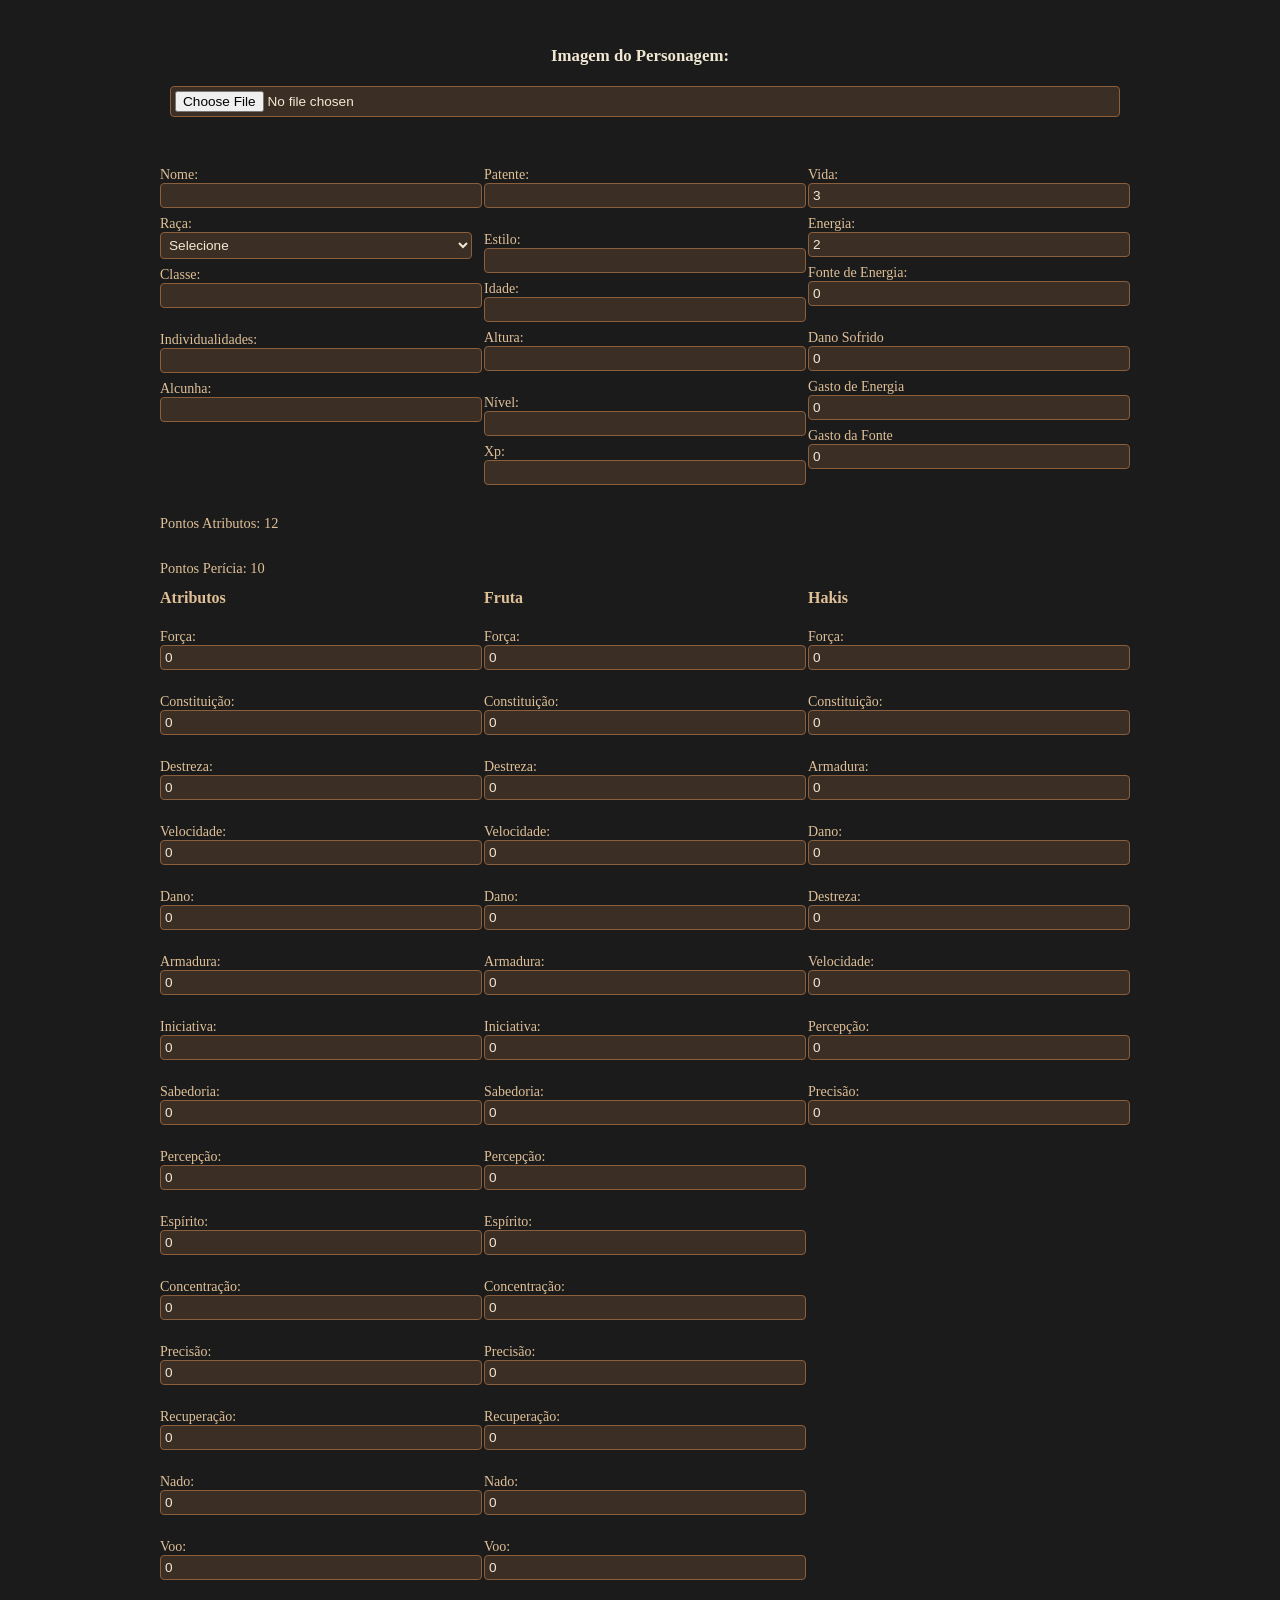
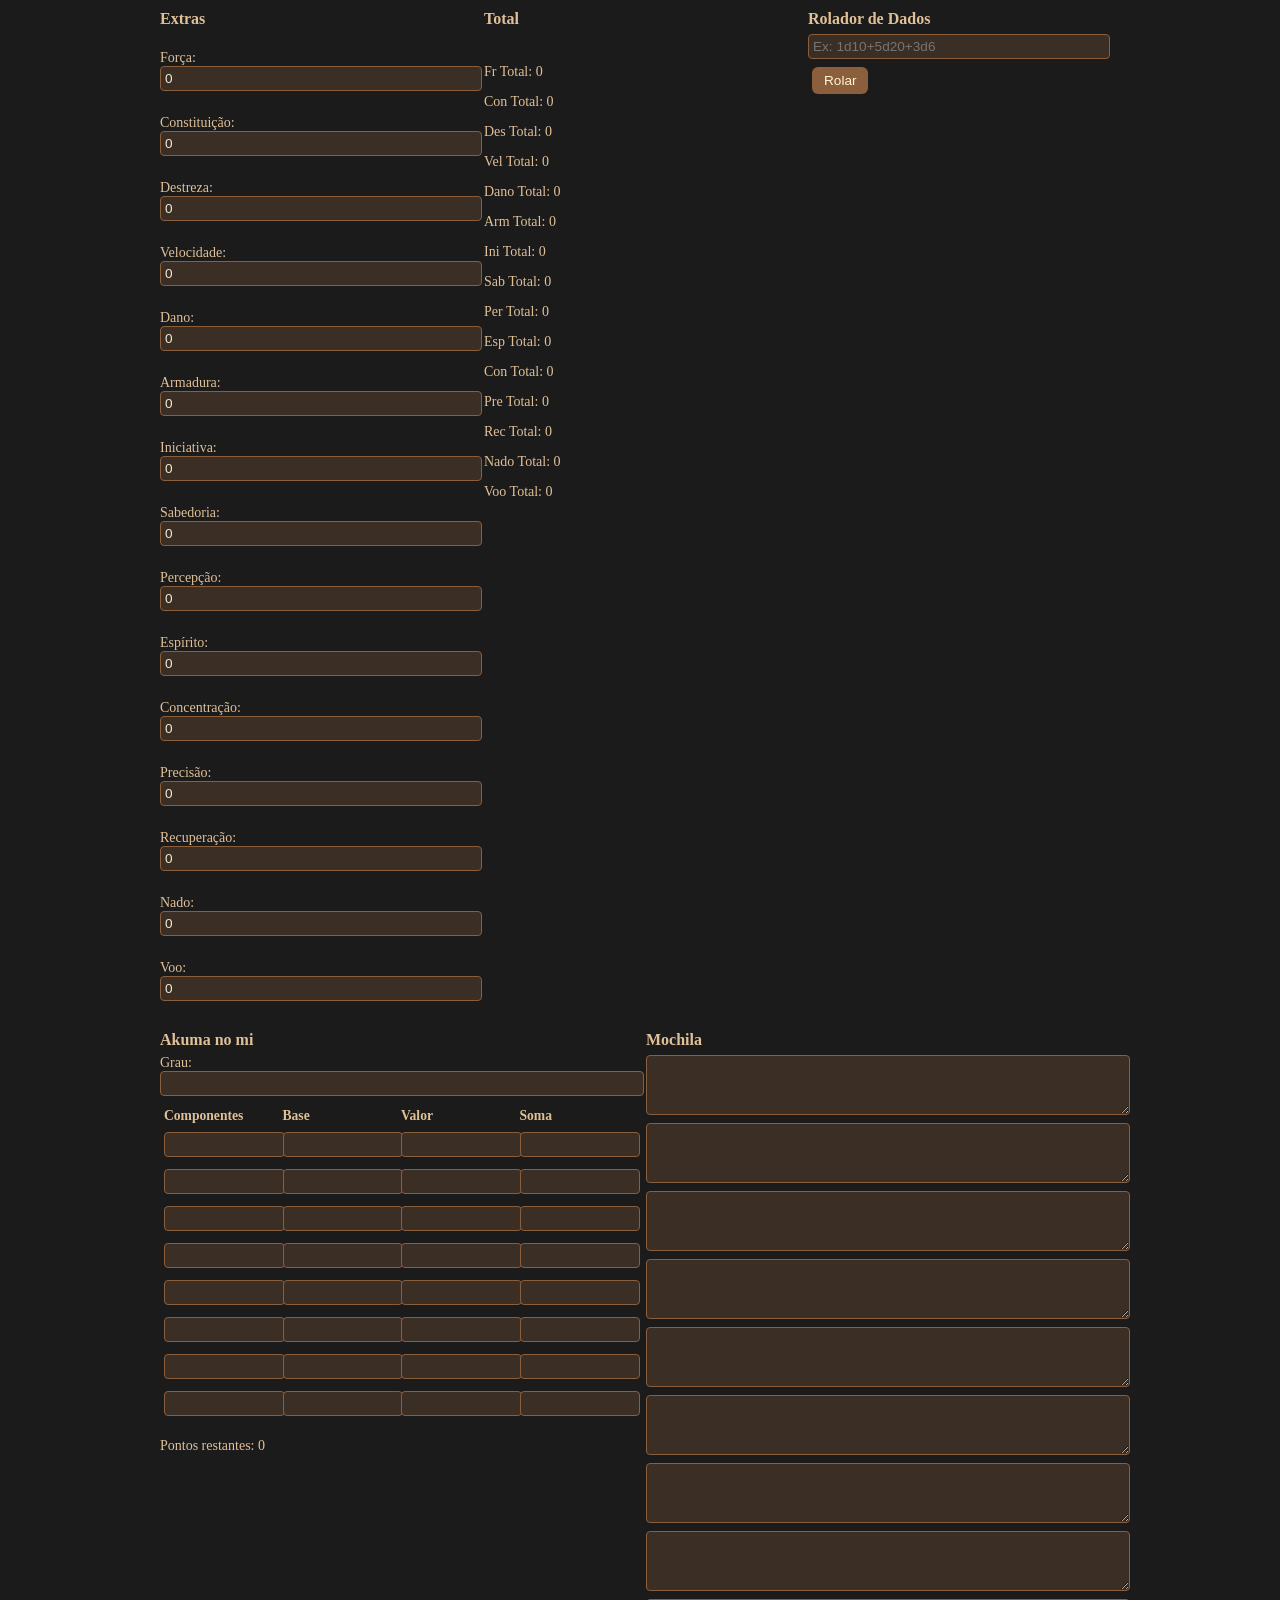
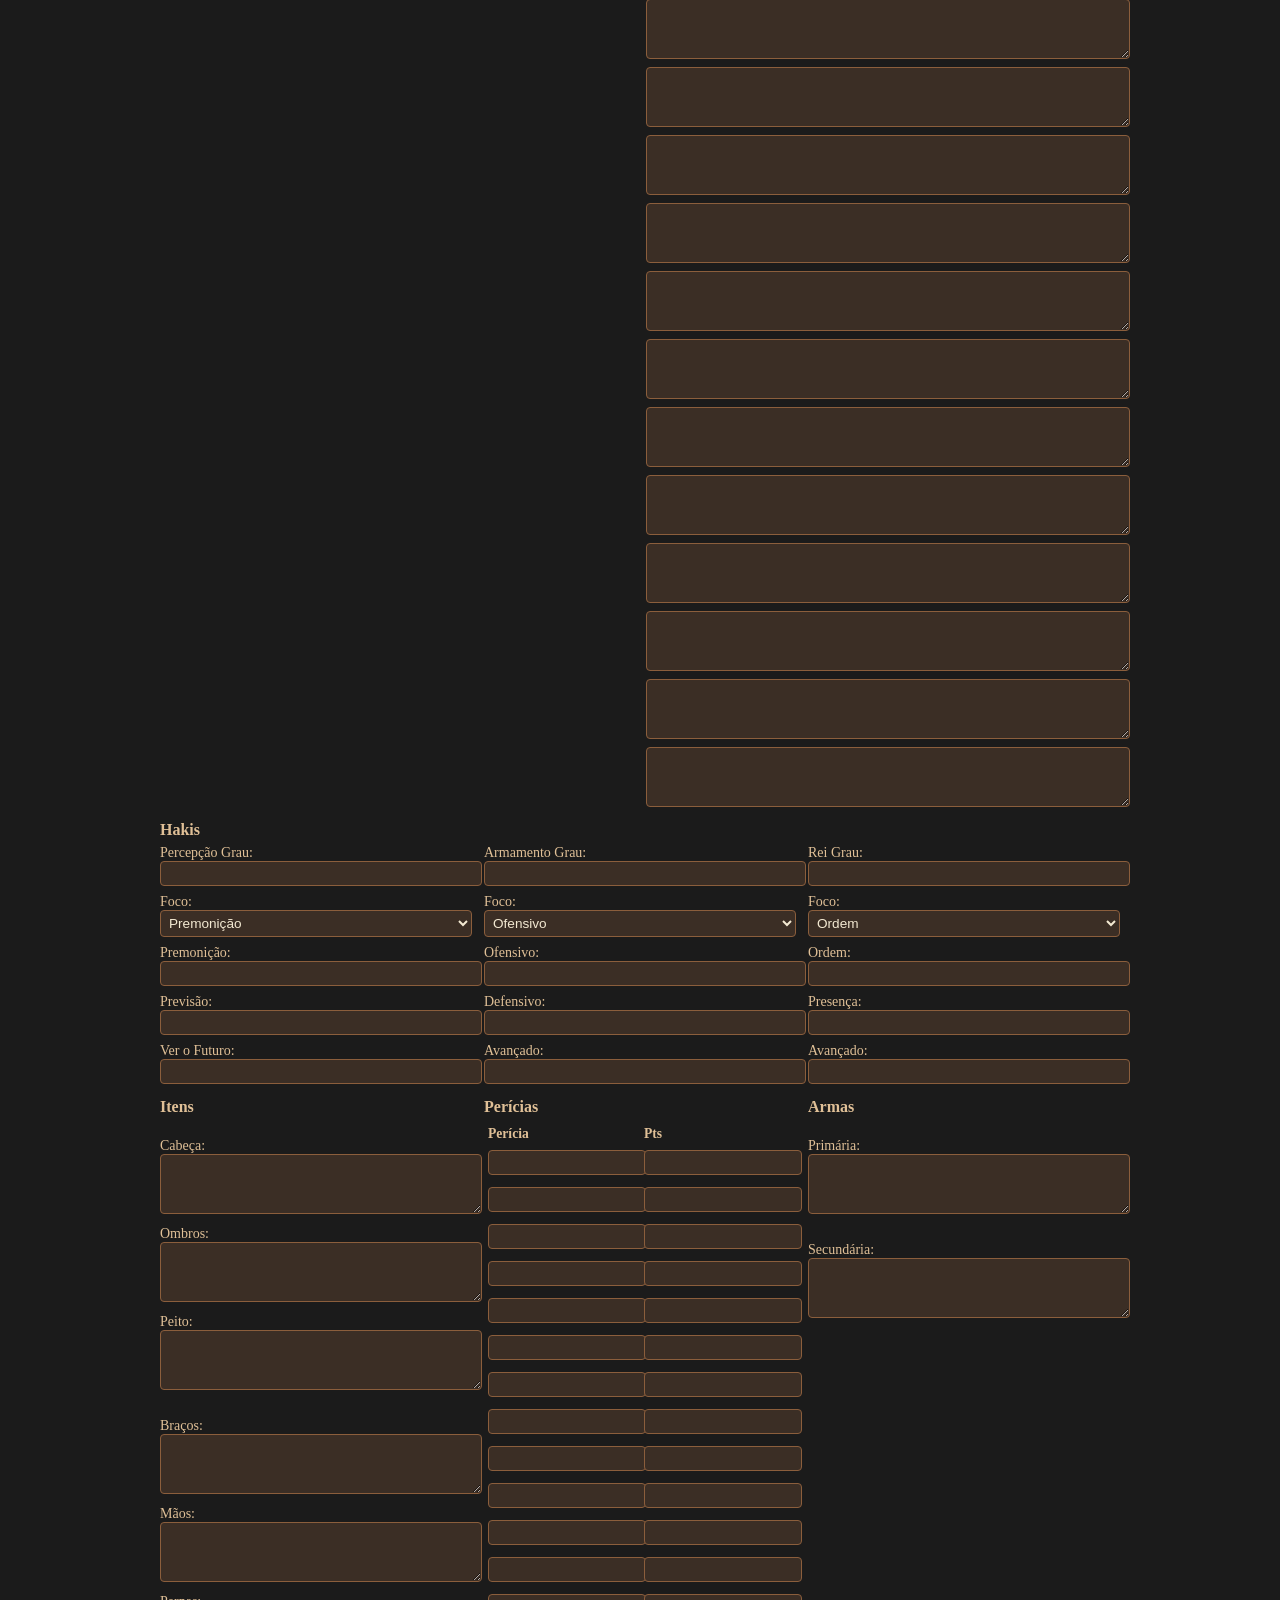
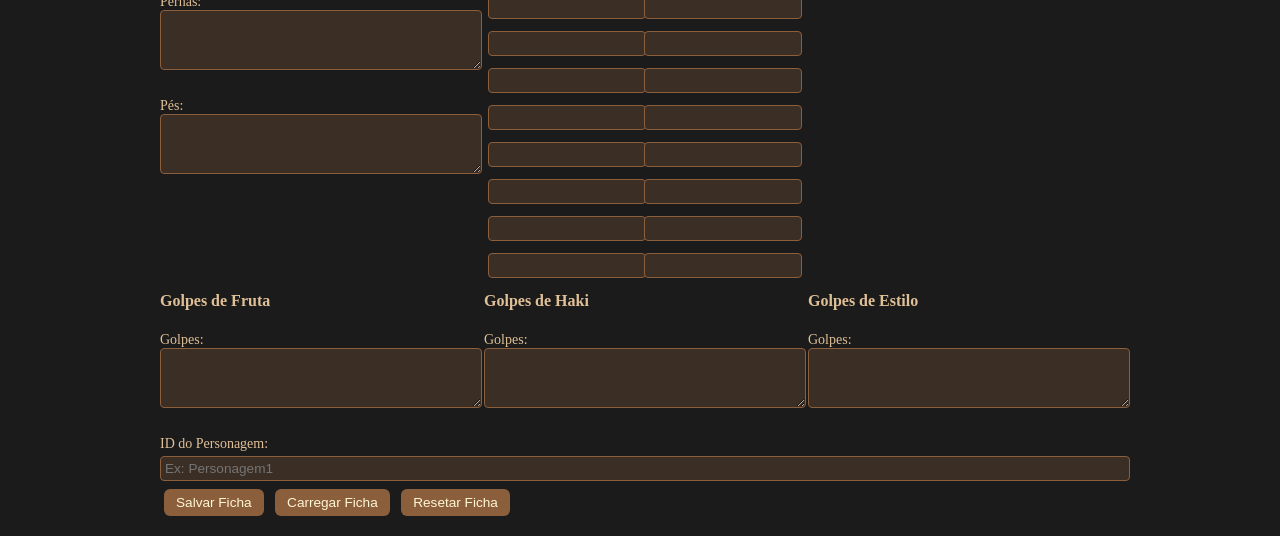
==== commit 059fa838: "Add files via upload" ====
--- a/Ficha.html
+++ b/Ficha.html
@@ -448,6 +448,8 @@
         </div>    
 
         <div class="botao-container">
+          <label for="personagemId">ID do Personagem:</label>
+          <input type="text" id="personagemId" placeholder="Ex: Personagem1">
           <button onclick="salvarFicha()">Salvar Ficha</button>
           <button onclick="carregarFicha()">Carregar Ficha</button>
           <button onclick="resetarFicha()">Resetar Ficha</button>
@@ -1037,206 +1039,200 @@
 </script>
 
 <script>
-    function salvarFicha() {
-      const ficha = {
-        // Dados principais
-        nome: document.getElementById('nome').value,
-        raca: document.getElementById('raca').value,
-        classe: document.getElementById('classe').value,
-        individualidade: document.getElementById('individualidade').value,
-        alcunha: document.getElementById('alcunha').value,
-        patente: document.getElementById('patente').value,
-        estilo: document.getElementById('estilo').value,
-        idade: document.getElementById('idade').value,
-        altura: document.getElementById('altura').value,
-        nivel: document.getElementById('nivel').value,
-        xp: document.getElementById('xp').value,
-        vida: document.getElementById('vida').value,
-        energia: document.getElementById('energia').value,
-        //stamina: document.getElementById('stamina').value,
-        danoSofrido: document.getElementById('danoSofrido').value,
-        gasto1: document.getElementById('gasto1').value,
-        //gasto2: document.getElementById('gasto2').value,
-        pontos: document.getElementById('pontos').textContent,
-        pontos2: document.getElementById('pontos2').textContent,
-        stamina2: document.getElementById('stamina2').value,
-        gasto3: document.getElementById('gasto3').value,
-
-        // Atributos
-        forca: document.getElementById('forca').value,
-        constituicao: document.getElementById('constituicao').value,
-        destreza: document.getElementById('destreza').value,
-        velocidade: document.getElementById('velocidade').value,
-        dano: document.getElementById('dano').value,
-        armadura: document.getElementById('armadura').value,
-        iniciativa: document.getElementById('iniciativa').value,
-        sabedoria: document.getElementById('sabedoria').value,
-        percepcao: document.getElementById('percepcao').value,
-        espirito: document.getElementById('espirito').value,
-        concentracao: document.getElementById('concentracao').value,
-        precisao: document.getElementById('precisao').value,
-        recuperacao: document.getElementById('recuperacao').value,
-        nado: document.getElementById('nado').value,
-        voo: document.getElementById('voo').value,
-
-        // Haki
-        haki1: document.getElementById('haki1').value,
-        haki2: document.getElementById('haki2').value,
-        haki3: document.getElementById('haki3').value,
-        haki4: document.getElementById('haki4').value,
-        haki5: document.getElementById('haki5').value,
-        haki6: document.getElementById('haki6').value,
-        haki7: document.getElementById('haki7').value,
-        haki8: document.getElementById('haki8').value,
-
-        // Fruta
-        poder1: document.getElementById('poder1').value,
-        poder2: document.getElementById('poder2').value,
-        poder3: document.getElementById('poder3').value,
-        poder4: document.getElementById('poder4').value,
-        poder5: document.getElementById('poder5').value,
-        poder6: document.getElementById('poder6').value,
-        poder7: document.getElementById('poder7').value,
-        poder8: document.getElementById('poder8').value,
-        poder9: document.getElementById('poder9').value,
-        poder10: document.getElementById('poder10').value,
-        poder11: document.getElementById('poder11').value,
-        poder12: document.getElementById('poder12').value,
-        poder13: document.getElementById('poder13').value,
-        poder14: document.getElementById('poder14').value,
-        poder15: document.getElementById('poder15').value,
-
-        // Extras
-        extra1: document.getElementById('extr1').value,
-        extra2: document.getElementById('extra2').value,
-        extra3: document.getElementById('extra3').value,
-        extra4: document.getElementById('extra4').value,
-        extra5: document.getElementById('extra5').value,
-        extra6: document.getElementById('extra6').value,
-        extra7: document.getElementById('extra7').value,
-        extra8: document.getElementById('extra8').value,
-        extra9: document.getElementById('extra9').value,
-        extra10: document.getElementById('extra10').value,
-        extra11: document.getElementById('extra11').value,
-        extra12: document.getElementById('extra12').value,
-        extra13: document.getElementById('extra13').value,
-        extra14: document.getElementById('extra14').value,
-        extra15: document.getElementById('extra15').value,
-
-        soma1: document.getElementById('soma1').textContent,
-        soma2: document.getElementById('soma2').textContent,
-        soma3: document.getElementById('soma3').textContent,
-        soma4: document.getElementById('soma4').textContent,
-        soma5: document.getElementById('soma5').textContent,
-        soma6: document.getElementById('soma6').textContent,
-        soma7: document.getElementById('soma7').textContent,
-        soma8: document.getElementById('soma8').textContent,
-        soma9: document.getElementById('soma9').textContent,
-        soma10: document.getElementById('soma10').textContent,
-        soma11: document.getElementById('soma11').textContent,
-        soma12: document.getElementById('soma12').textContent,
-        soma13: document.getElementById('soma13').textContent,
-        soma14: document.getElementById('soma14').textContent,
-        soma15: document.getElementById('soma15').textContent,
-
-        // Armas e Itens
-        primaria: document.getElementById('primaria').value,
-        secundaria: document.getElementById('secundaria').value,
-        item1: document.getElementById('item1').value,
-        item2: document.getElementById('item2').value,
-        item3: document.getElementById('item3').value,
-        item4: document.getElementById('item4').value,
-        item5: document.getElementById('item5').value,
-        item6: document.getElementById('item6').value,
-        item7: document.getElementById('item7').value,
-
-        // Golpes
-        golpes1: document.getElementById('golpes1').value,
-        golpes2: document.getElementById('golpes2').value,
-        golpes3: document.getElementById('golpes3').value
-      };
-
-      // Salvar imagem no localStorage
-      document.getElementById('upload-imagem').addEventListener('change', function(event) {
-        const file = event.target.files[0];
-        if (!file) return;
-      
-        const reader = new FileReader();
-        reader.onload = function(e) {
-          const preview = document.getElementById('preview-imagem');
-          preview.src = e.target.result;
-          preview.style.display = 'block';
-      
-          // Salva no localStorage
-          localStorage.setItem('imagemPersonagem', e.target.result);
-        };
-        reader.readAsDataURL(file);
-      });
-      
-      // Carregar imagem salva ao abrir a ficha
-      window.addEventListener('load', function() {
-        const imagemSalva = localStorage.getItem('imagemPersonagem');
-        if (imagemSalva) {
-          const preview = document.getElementById('preview-imagem');
-          preview.src = imagemSalva;
-          preview.style.display = 'block';
-        }
-      });
-
-      // Bônus de Raça
-      ficha.bonusRaca = bonusRaca;
-
-      // Atributos base (data-base)
-      ficha.atributosBase = {};
-      document.querySelectorAll('.atributos input[type="number"]').forEach(input => {
-        ficha.atributosBase[input.id] = input.getAttribute('data-base') || '0';
-      });
-
-      // Haki
-      ficha.hakiDetalhado = [];
-      document.querySelectorAll('.Haki input[type="number"]').forEach(input => {
-        ficha.hakiDetalhado.push(input.value);
-      });
-
-      // Perícias
-      ficha.pericias = [];
-      document.querySelectorAll("#pericias-body tr").forEach(row => {
-        const inputs = row.querySelectorAll("input");
-        if (inputs.length === 2) {
-          ficha.pericias.push({ nome: inputs[0].value, pontos: inputs[1].value });
-        }
-      });
-
-      // Mochila
-      ficha.mochila = [];
-      document.querySelectorAll(".mochila-section textarea").forEach(el => {
-        ficha.mochila.push({ nome: el.value });
-      });
-
-      // Fruta
-      ficha.akumaDetalhado = [];
-      document.querySelectorAll('.akuma-no-mi input').forEach(input => {
-        ficha.akumaDetalhado.push(input.value);
-      });
-      
-      // Também salva o texto dos pontos restantes
-      const pontosRestantes = document.getElementById('pontosRestantesAkuma');
-      if (pontosRestantes) {
-        ficha.akumaDetalhado.push(`__pontos__:${pontosRestantes.textContent}`);
-      }
-
-      localStorage.setItem("fichaPersonagem", JSON.stringify(ficha));
-      alert("Ficha salva com sucesso!");
-    }
-
-    function carregarFicha() {
-      const ficha = JSON.parse(localStorage.getItem("fichaPersonagem") || "{}");
-
-      // Caso não haja ficha salva
-      if (!ficha || Object.keys(ficha).length === 0) {
-        alert("Nenhuma ficha salva encontrada.");
-        return;
-      }
+async function salvarFicha() {
+  const id = document.getElementById('personagemId')?.value.trim();
+  if (!id) {
+    alert("Por favor, insira um ID para o personagem (ex: Personagem1).");
+    return;
+  }
+
+  const ficha = {
+    nome: document.getElementById('nome').value,
+    raca: document.getElementById('raca').value,
+    classe: document.getElementById('classe').value,
+    individualidade: document.getElementById('individualidade').value,
+    alcunha: document.getElementById('alcunha').value,
+    patente: document.getElementById('patente').value,
+    estilo: document.getElementById('estilo').value,
+    idade: document.getElementById('idade').value,
+    altura: document.getElementById('altura').value,
+    nivel: document.getElementById('nivel').value,
+    xp: document.getElementById('xp').value,
+    vida: document.getElementById('vida').value,
+    energia: document.getElementById('energia').value,
+    danoSofrido: document.getElementById('danoSofrido').value,
+    gasto1: document.getElementById('gasto1').value,
+    pontos: document.getElementById('pontos').textContent,
+    pontos2: document.getElementById('pontos2').textContent,
+    stamina2: document.getElementById('stamina2').value,
+    gasto3: document.getElementById('gasto3').value,
+
+    forca: document.getElementById('forca').value,
+    constituicao: document.getElementById('constituicao').value,
+    destreza: document.getElementById('destreza').value,
+    velocidade: document.getElementById('velocidade').value,
+    dano: document.getElementById('dano').value,
+    armadura: document.getElementById('armadura').value,
+    iniciativa: document.getElementById('iniciativa').value,
+    sabedoria: document.getElementById('sabedoria').value,
+    percepcao: document.getElementById('percepcao').value,
+    espirito: document.getElementById('espirito').value,
+    concentracao: document.getElementById('concentracao').value,
+    precisao: document.getElementById('precisao').value,
+    recuperacao: document.getElementById('recuperacao').value,
+    nado: document.getElementById('nado').value,
+    voo: document.getElementById('voo').value,
+
+    haki1: document.getElementById('haki1').value,
+    haki2: document.getElementById('haki2').value,
+    haki3: document.getElementById('haki3').value,
+    haki4: document.getElementById('haki4').value,
+    haki5: document.getElementById('haki5').value,
+    haki6: document.getElementById('haki6').value,
+    haki7: document.getElementById('haki7').value,
+    haki8: document.getElementById('haki8').value,
+
+    poder1: document.getElementById('poder1').value,
+    poder2: document.getElementById('poder2').value,
+    poder3: document.getElementById('poder3').value,
+    poder4: document.getElementById('poder4').value,
+    poder5: document.getElementById('poder5').value,
+    poder6: document.getElementById('poder6').value,
+    poder7: document.getElementById('poder7').value,
+    poder8: document.getElementById('poder8').value,
+    poder9: document.getElementById('poder9').value,
+    poder10: document.getElementById('poder10').value,
+    poder11: document.getElementById('poder11').value,
+    poder12: document.getElementById('poder12').value,
+    poder13: document.getElementById('poder13').value,
+    poder14: document.getElementById('poder14').value,
+    poder15: document.getElementById('poder15').value,
+
+    extra1: document.getElementById('extr1').value,
+    extra2: document.getElementById('extra2').value,
+    extra3: document.getElementById('extra3').value,
+    extra4: document.getElementById('extra4').value,
+    extra5: document.getElementById('extra5').value,
+    extra6: document.getElementById('extra6').value,
+    extra7: document.getElementById('extra7').value,
+    extra8: document.getElementById('extra8').value,
+    extra9: document.getElementById('extra9').value,
+    extra10: document.getElementById('extra10').value,
+    extra11: document.getElementById('extra11').value,
+    extra12: document.getElementById('extra12').value,
+    extra13: document.getElementById('extra13').value,
+    extra14: document.getElementById('extra14').value,
+    extra15: document.getElementById('extra15').value,
+
+    soma1: document.getElementById('soma1').textContent,
+    soma2: document.getElementById('soma2').textContent,
+    soma3: document.getElementById('soma3').textContent,
+    soma4: document.getElementById('soma4').textContent,
+    soma5: document.getElementById('soma5').textContent,
+    soma6: document.getElementById('soma6').textContent,
+    soma7: document.getElementById('soma7').textContent,
+    soma8: document.getElementById('soma8').textContent,
+    soma9: document.getElementById('soma9').textContent,
+    soma10: document.getElementById('soma10').textContent,
+    soma11: document.getElementById('soma11').textContent,
+    soma12: document.getElementById('soma12').textContent,
+    soma13: document.getElementById('soma13').textContent,
+    soma14: document.getElementById('soma14').textContent,
+    soma15: document.getElementById('soma15').textContent,
+
+    primaria: document.getElementById('primaria').value,
+    secundaria: document.getElementById('secundaria').value,
+    item1: document.getElementById('item1').value,
+    item2: document.getElementById('item2').value,
+    item3: document.getElementById('item3').value,
+    item4: document.getElementById('item4').value,
+    item5: document.getElementById('item5').value,
+    item6: document.getElementById('item6').value,
+    item7: document.getElementById('item7').value,
+
+    golpes1: document.getElementById('golpes1').value,
+    golpes2: document.getElementById('golpes2').value,
+    golpes3: document.getElementById('golpes3').value
+  };
+
+  // Atributos extras
+  ficha.bonusRaca = bonusRaca;
+
+  ficha.atributosBase = {};
+  document.querySelectorAll('.atributos input[type="number"]').forEach(input => {
+    ficha.atributosBase[input.id] = input.getAttribute('data-base') || '0';
+  });
+
+  ficha.hakiDetalhado = [];
+  document.querySelectorAll('.Haki input[type="number"]').forEach(input => {
+    ficha.hakiDetalhado.push(input.value);
+  });
+
+  ficha.pericias = [];
+  document.querySelectorAll("#pericias-body tr").forEach(row => {
+    const inputs = row.querySelectorAll("input");
+    if (inputs.length === 2) {
+      ficha.pericias.push({ nome: inputs[0].value, pontos: inputs[1].value });
+    }
+  });
+
+  ficha.mochila = [];
+  document.querySelectorAll(".mochila-section textarea").forEach(el => {
+    ficha.mochila.push({ nome: el.value });
+  });
+
+  ficha.akumaDetalhado = [];
+  document.querySelectorAll('.akuma-no-mi input').forEach(input => {
+    ficha.akumaDetalhado.push(input.value);
+  });
+
+  const pontosRestantes = document.getElementById('pontosRestantesAkuma');
+  if (pontosRestantes) {
+    ficha.akumaDetalhado.push(`__pontos__:${pontosRestantes.textContent}`);
+  }
+
+  // Salva no Firebase
+  try {
+    await setDoc(doc(db, "fichas", id), ficha);
+    alert("Ficha salva com sucesso no Firebase!");
+  } catch (error) {
+    console.error("Erro ao salvar no Firebase:", error);
+    alert("Erro ao salvar a ficha.");
+  }
+
+  // Backup local opcional
+  localStorage.setItem("fichaPersonagem_" + id, JSON.stringify(ficha));
+}
+
+async function carregarFicha() {
+  const id = document.getElementById('personagemId')?.value.trim();
+  if (!id) {
+    alert("Por favor, informe o ID do personagem que deseja carregar.");
+    return;
+  }
+
+  let ficha;
+
+  // Tentar carregar do Firebase
+  try {
+    const docRef = doc(db, "fichas", id);
+    const docSnap = await getDoc(docRef);
+    if (docSnap.exists()) {
+      ficha = docSnap.data();
+    } else {
+      alert("Ficha não encontrada no Firebase.");
+      return;
+    }
+  } catch (error) {
+    console.error("Erro ao carregar do Firebase:", error);
+    alert("Erro ao buscar a ficha no Firebase.");
+    return;
+  }
+
+  if (!ficha || Object.keys(ficha).length === 0) {
+    alert("Ficha vazia ou inválida.");
+    return;
+  }
 
       // 1. Campos principais
       document.getElementById('nome').value = ficha.nome || '';
@@ -1407,7 +1403,7 @@
       atualizarValores();
       modificarPontos();
 
-      alert("Ficha carregada com sucesso!");
+      alert("Ficha carregada com sucesso do Firebase!");
     }
 
     function construirTabelaPericias() {
@@ -1448,5 +1444,276 @@
     }
 </script>
 
+<script type="module">
+  import { initializeApp } from "https://www.gstatic.com/firebasejs/10.12.0/firebase-app.js";
+  import { getFirestore, doc, setDoc, getDoc } from "https://www.gstatic.com/firebasejs/10.12.0/firebase-firestore.js";
+
+  const firebaseConfig = {
+    apiKey: "AIzaSyCMWxGtooYe7UXzFop_FfCKu-M4ima5vMc",
+    authDomain: "hospedagem-rpg.firebaseapp.com",
+    databaseURL: "https://hospedagem-rpg-default-rtdb.firebaseio.com",
+    projectId: "hospedagem-rpg",
+    storageBucket: "hospedagem-rpg.firebasestorage.app",
+    messagingSenderId: "834126719159",
+    appId: "1:834126719159:web:f605f39f967f9bd2498532",
+    measurementId: "G-41LQB57W3X"
+  };
+
+  const app = initializeApp(firebaseConfig);
+  const db = getFirestore(app);
+
+  // Adapte seu código de salvarFicha()
+  async function salvarFicha() {
+    const id = document.getElementById('personagemId')?.value.trim();
+    if (!id) return alert("Informe o ID do personagem.");
+
+    const ficha = {
+      nome: document.getElementById('nome').value,
+          raca: document.getElementById('raca').value,
+          classe: document.getElementById('classe').value,
+          individualidade: document.getElementById('individualidade').value,
+          alcunha: document.getElementById('alcunha').value,
+          patente: document.getElementById('patente').value,
+          estilo: document.getElementById('estilo').value,
+          idade: document.getElementById('idade').value,
+          altura: document.getElementById('altura').value,
+          nivel: document.getElementById('nivel').value,
+          xp: document.getElementById('xp').value,
+          vida: document.getElementById('vida').value,
+          energia: document.getElementById('energia').value,
+          danoSofrido: document.getElementById('danoSofrido').value,
+          gasto1: document.getElementById('gasto1').value,
+          pontos: document.getElementById('pontos').textContent,
+          pontos2: document.getElementById('pontos2').textContent,
+          stamina2: document.getElementById('stamina2').value,
+          gasto3: document.getElementById('gasto3').value,      
+
+          forca: document.getElementById('forca').value,
+          constituicao: document.getElementById('constituicao').value,
+          destreza: document.getElementById('destreza').value,
+          velocidade: document.getElementById('velocidade').value,
+          dano: document.getElementById('dano').value,
+          armadura: document.getElementById('armadura').value,
+          iniciativa: document.getElementById('iniciativa').value,
+          sabedoria: document.getElementById('sabedoria').value,
+          percepcao: document.getElementById('percepcao').value,
+          espirito: document.getElementById('espirito').value,
+          concentracao: document.getElementById('concentracao').value,
+          precisao: document.getElementById('precisao').value,
+          recuperacao: document.getElementById('recuperacao').value,
+          nado: document.getElementById('nado').value,
+          voo: document.getElementById('voo').value,
+
+          haki1: document.getElementById('haki1').value,
+          haki2: document.getElementById('haki2').value,
+          haki3: document.getElementById('haki3').value,
+          haki4: document.getElementById('haki4').value,
+          haki5: document.getElementById('haki5').value,
+          haki6: document.getElementById('haki6').value,
+          haki7: document.getElementById('haki7').value,
+          haki8: document.getElementById('haki8').value,
+
+          poder1: document.getElementById('poder1').value,
+          poder2: document.getElementById('poder2').value,
+          poder3: document.getElementById('poder3').value,
+          poder4: document.getElementById('poder4').value,
+          poder5: document.getElementById('poder5').value,
+          poder6: document.getElementById('poder6').value,
+          poder7: document.getElementById('poder7').value,
+          poder8: document.getElementById('poder8').value,
+          poder9: document.getElementById('poder9').value,
+          poder10: document.getElementById('poder10').value,
+          poder11: document.getElementById('poder11').value,
+          poder12: document.getElementById('poder12').value,
+          poder13: document.getElementById('poder13').value,
+          poder14: document.getElementById('poder14').value,
+          poder15: document.getElementById('poder15').value,
+
+          extra1: document.getElementById('extr1').value,
+          extra2: document.getElementById('extra2').value,
+          extra3: document.getElementById('extra3').value,
+          extra4: document.getElementById('extra4').value,
+          extra5: document.getElementById('extra5').value,
+          extra6: document.getElementById('extra6').value,
+          extra7: document.getElementById('extra7').value,
+          extra8: document.getElementById('extra8').value,
+          extra9: document.getElementById('extra9').value,
+          extra10: document.getElementById('extra10').value,
+          extra11: document.getElementById('extra11').value,
+          extra12: document.getElementById('extra12').value,
+          extra13: document.getElementById('extra13').value,
+          extra14: document.getElementById('extra14').value,
+          extra15: document.getElementById('extra15').value,
+
+          soma1: document.getElementById('soma1').textContent,
+          soma2: document.getElementById('soma2').textContent,
+          soma3: document.getElementById('soma3').textContent,
+          soma4: document.getElementById('soma4').textContent,
+          soma5: document.getElementById('soma5').textContent,
+          soma6: document.getElementById('soma6').textContent,
+          soma7: document.getElementById('soma7').textContent,
+          soma8: document.getElementById('soma8').textContent,
+          soma9: document.getElementById('soma9').textContent,
+          soma10: document.getElementById('soma10').textContent,
+          soma11: document.getElementById('soma11').textContent,
+          soma12: document.getElementById('soma12').textContent,
+          soma13: document.getElementById('soma13').textContent,
+          soma14: document.getElementById('soma14').textContent,
+          soma15: document.getElementById('soma15').textContent,
+
+          primaria: document.getElementById('primaria').value,
+          secundaria: document.getElementById('secundaria').value,
+          item1: document.getElementById('item1').value,
+          item2: document.getElementById('item2').value,
+          item3: document.getElementById('item3').value,
+          item4: document.getElementById('item4').value,
+          item5: document.getElementById('item5').value,
+          item6: document.getElementById('item6').value,
+          item7: document.getElementById('item7').value,
+
+          golpes1: document.getElementById('golpes1').value,
+          golpes2: document.getElementById('golpes2').value,
+          golpes3: document.getElementById('golpes3').value
+
+          };
+        
+    try {
+      await setDoc(doc(db, "fichas", id), ficha);
+      alert("Ficha salva no Firebase!");
+    } catch (e) {
+      console.error("Erro ao salvar:", e);
+      alert("Erro ao salvar no Firebase.");
+    }
+  }
+
+  // Adapte seu código de carregarFicha()
+  async function carregarFicha() {
+    const id = document.getElementById('personagemId')?.value.trim();
+    if (!id) return alert("Informe o ID do personagem para carregar.");
+
+    try {
+      const docSnap = await getDoc(doc(db, "fichas", id));
+      if (docSnap.exists()) {
+        const ficha = docSnap.data();
+        document.getElementById('nome').value = ficha.nome || '';
+        document.getElementById('raca').value = ficha.raca || '';
+        document.getElementById('classe').value = ficha.classe || '';
+        document.getElementById('individualidade').value = ficha.individualidade || '';
+        document.getElementById('alcunha').value = ficha.alcunha || '';
+        document.getElementById('patente').value = ficha.patente || '';
+        document.getElementById('estilo').value = ficha.estilo || '';
+        document.getElementById('idade').value = ficha.idade || '';
+        document.getElementById('altura').value = ficha.altura || '';
+        document.getElementById('nivel').value = ficha.nivel || '';
+        document.getElementById('xp').value = ficha.xp || '';
+        document.getElementById('vida').value = ficha.vida || '';
+        document.getElementById('energia').value = ficha.energia || '';
+        //document.getElementById('stamina').value = ficha.stamina || '';
+        document.getElementById('danoSofrido').value = ficha.danoSofrido || '';
+        document.getElementById('gasto1').value = ficha.gasto1 || '';
+        //document.getElementById('gasto2').value = ficha.gasto2 || '';
+        document.getElementById('pontos').textContent = ficha.pontos || '';
+        document.getElementById('pontos2').textContent = ficha.pontos2 || '';
+        document.getElementById('stamina2').value = ficha.stamina2 || '';
+        document.getElementById('gasto3').value = ficha.gasto3 || '';
+
+        // 2. Atributos
+        document.getElementById('forca').value = ficha.forca || '';
+        document.getElementById('constituicao').value = ficha.constituicao || '';
+        document.getElementById('destreza').value = ficha.destreza || '';
+        document.getElementById('velocidade').value = ficha.velocidade || '';
+        document.getElementById('dano').value = ficha.dano || '';
+        document.getElementById('armadura').value = ficha.armadura || '';
+        document.getElementById('iniciativa').value = ficha.iniciativa || '';
+        document.getElementById('sabedoria').value = ficha.sabedoria || '';
+        document.getElementById('percepcao').value = ficha.percepcao || '';
+        document.getElementById('espirito').value = ficha.espirito || '';
+        document.getElementById('concentracao').value = ficha.concentracao || '';
+        document.getElementById('precisao').value = ficha.precisao || '';
+        document.getElementById('recuperacao').value = ficha.recuperacao || '';
+        document.getElementById('nado').value = ficha.nado || '';
+        document.getElementById('voo').value = ficha.voo || '';
+
+        // 3. Haki
+        document.getElementById('haki1').value = ficha.haki1 || '';
+        document.getElementById('haki2').value = ficha.haki2 || '';
+        document.getElementById('haki3').value = ficha.haki3 || '';
+        document.getElementById('haki4').value = ficha.haki4 || '';
+        document.getElementById('haki5').value = ficha.haki5 || '';
+        document.getElementById('haki6').value = ficha.haki6 || '';
+        document.getElementById('haki7').value = ficha.haki7 || '';
+        document.getElementById('haki8').value = ficha.haki8 || '';
+
+        // 4. Fruta (Akuma no Mi principal)
+        document.getElementById('poder1').value = ficha.poder1 || '';
+        document.getElementById('poder2').value = ficha.poder2 || '';
+        document.getElementById('poder3').value = ficha.poder3 || '';
+        document.getElementById('poder4').value = ficha.poder4 || '';
+        document.getElementById('poder5').value = ficha.poder5 || '';
+        document.getElementById('poder6').value = ficha.poder6 || '';
+        document.getElementById('poder7').value = ficha.poder7 || '';
+        document.getElementById('poder8').value = ficha.poder8 || '';
+        document.getElementById('poder9').value = ficha.poder9 || '';
+        document.getElementById('poder10').value = ficha.poder10 || '';
+        document.getElementById('poder11').value = ficha.poder11 || '';
+        document.getElementById('poder12').value = ficha.poder12 || '';
+        document.getElementById('poder13').value = ficha.poder13 || '';
+        document.getElementById('poder14').value = ficha.poder14 || '';
+        document.getElementById('poder15').value = ficha.poder15 || '';
+
+        // 5. Extras
+        document.getElementById('extr1').value = ficha.extra1 || '';
+        document.getElementById('extra2').value = ficha.extra2 || '';
+        document.getElementById('extra3').value = ficha.extra3 || '';
+        document.getElementById('extra4').value = ficha.extra4 || '';
+        document.getElementById('extra5').value = ficha.extra5 || '';
+        document.getElementById('extra6').value = ficha.extra6 || '';
+        document.getElementById('extra7').value = ficha.extra7 || '';
+        document.getElementById('extra8').value = ficha.extra8 || '';
+        document.getElementById('extra9').value = ficha.extra9 || '';
+        document.getElementById('extra10').value = ficha.extra10 || '';
+        document.getElementById('extra11').value = ficha.extra11 || '';
+        document.getElementById('extra12').value = ficha.extra12 || '';
+        document.getElementById('extra13').value = ficha.extra13 || '';
+        document.getElementById('extra14').value = ficha.extra14 || '';
+        document.getElementById('extra15').value = ficha.extra15 || '';
+
+        // 6. Totais (somas)
+        for (let i = 1; i <= 15; i++) {
+          const span = document.getElementById(`soma${i}`);
+          if (span) span.textContent = ficha[`soma${i}`] || '';
+        }
+
+        // 7. Armas e Itens
+        document.getElementById('primaria').value = ficha.primaria || '';
+        document.getElementById('secundaria').value = ficha.secundaria || '';
+        document.getElementById('item1').value = ficha.item1 || '';
+        document.getElementById('item2').value = ficha.item2 || '';
+        document.getElementById('item3').value = ficha.item3 || '';
+        document.getElementById('item4').value = ficha.item4 || '';
+        document.getElementById('item5').value = ficha.item5 || '';
+        document.getElementById('item6').value = ficha.item6 || '';
+        document.getElementById('item7').value = ficha.item7 || '';
+
+        // 8. Golpes
+        document.getElementById('golpes1').value = ficha.golpes1 || '';
+        document.getElementById('golpes2').value = ficha.golpes2 || '';
+        document.getElementById('golpes3').value = ficha.golpes3 || '';
+
+        alert("Ficha carregada!");
+      } else {
+        alert("Ficha não encontrada.");
+      }
+    } catch (e) {
+      console.error("Erro ao carregar:", e);
+      alert("Erro ao carregar do Firebase.");
+    }
+  }
+
+  // Expõe globalmente
+  window.salvarFicha = salvarFicha;
+  window.carregarFicha = carregarFicha;
+</script>
+
 </body>
 </html>
